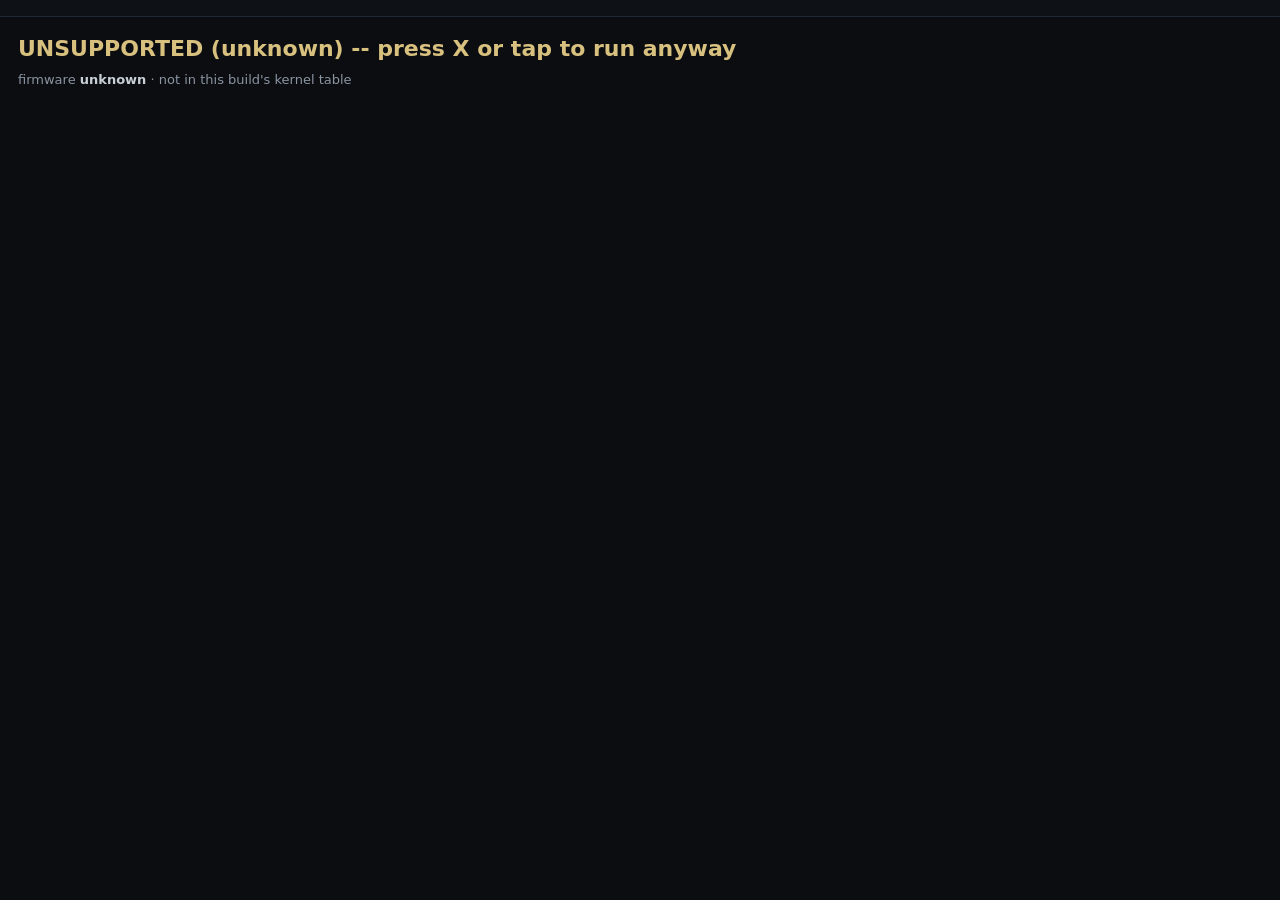
==== index.html @ cc61f268 "Add files via upload" ====
<!DOCTYPE html>
<html lang="en" manifest="cache.appcache">
<head>
<meta charset="utf-8">
<meta name="viewport" content="width=device-width,initial-scale=1">
<title>RAW GAME</title>
<style>
  html, body { margin:0; padding:0; background:#0b0d10; color:#c8ced8;
               font:15px/1.45 "Segoe UI", system-ui, sans-serif; }
  #wrap { padding:16px 18px; }
  #state { font-size:22px; font-weight:700; margin:0 0 6px; }
  #det { font-size:13px; color:#8b95a3; margin:0 0 4px; }
  #det b { color:#c8ced8; font-weight:600; }
  #cache { font-size:12px; color:#5c6672; margin:0 0 10px; min-height:14px; }
  #cache.cacheok { color:#7fd0a0; }
  .ok { color:#7fd0a0; } .bad { color:#d08a7f; } .warn { color:#d8c07f; }
  #brand { text-align:center; padding:8px 10px; background:#0e1116;
           border-bottom:1px solid #1e2732; }
  #brand img { width:28px; height:28px; margin-right:8px; border-radius:50%;
               vertical-align:middle; }
  #brand b { font-size:15px; font-weight:700; letter-spacing:.14em;
             color:#e6ebf2; vertical-align:middle; }
</style>
</head>
<body>
<div id="brand">
</div>
<div id="wrap">
  <div id="state">detecting firmware...</div>
  <div id="det"></div>
  <div id="cache"></div>
</div>

<script>
(function () {
    var stateEl = document.getElementById("state");
    var detEl = document.getElementById("det");
    var cacheEl = document.getElementById("cache");
    function setState(t, c) { stateEl.textContent = t; stateEl.className = c || ""; }
    function setCache(t, ok) { cacheEl.textContent = t; cacheEl.className = ok ? "cacheok" : ""; }
    var params = new URLSearchParams(location.search);

    // Firmwares this build has a MEASURED kernel table for. jb.js still runs its
    // own kernel-table-present gate, so this is UX only -- an unlisted firmware
    // can still be launched with a tap. KEEP IN SYNC with ps4_offsets.js: add a
    // fwnum here in the SAME commit that fills that firmware's kernel RVAs.
    // The PS4 reports its minor as two hex digits in the UA (13.52 -> minor 0x52).
    var SUPPORTED = { 1302: 1, 1304: 1, 1350: 1, 1352: 1 }; // all measured on hardware

    var key = null, fwnum = null;
    var m = /PlayStation\s+4[\/ ](\d+)\.(\d+)/.exec(navigator.userAgent);
    if (m) {
        var ms = parseInt(m[2], 16).toString(16);
        if (ms.length < 2) ms = "0" + ms;
        key = m[1] + "." + ms;
        fwnum = parseInt(m[1], 10) * 100 + parseInt(ms, 10);
    }

    var forced = params.get("force") === "1";
    var supported = forced || (fwnum !== null && SUPPORTED[fwnum] === 1);
    detEl.innerHTML = "firmware <b>" + (key || "unknown") + "</b>"
        + (supported ? " &middot; <b>supported</b>"
                     : " &middot; not in this build's kernel table");

    var target = "jb.html" + location.search;
    function go() { setState("loading jailbreak...", "warn"); location.replace(target); }

    function waitForTap(msg, action) {
        setState(msg, "warn");
        function fire() {
            window.removeEventListener("click", fire);
            window.removeEventListener("keydown", fire);
            action();
        }
        window.addEventListener("click", fire);
        window.addEventListener("keydown", fire);
    }

    // Off-target consoles are not launched automatically -- one tap still runs
    // it, so a user-agent quirk on the real 13.52 console can never lock it out.
    if (!supported) {
        setState("UNSUPPORTED FIRMWARE", "bad");
        waitForTap("UNSUPPORTED (" + (key || "unknown") + ") -- press X or tap to run anyway", go);
        return;
    }

    var ac = window.applicationCache;
    if (!ac || !document.documentElement.hasAttribute("manifest")) {
        go();
    } else if (!navigator.onLine) {
        setCache("offline -- from cache", true);
        go();
    } else if (ac.status === ac.IDLE) {
        setCache("cached", true);
        go();
    } else if (ac.status === ac.UPDATEREADY) {
        try { ac.swapCache(); } catch (e) {}
        setCache("update downloaded", true);
        waitForTap("UPDATE READY -- press X or tap to reload & run",
                   function () { location.reload(); });
    } else {
        setCache("checking cache...");
        ac.addEventListener("downloading",
            function () { setCache("caching for offline (first run)..."); }, false);
        ac.addEventListener("progress", function (e) {
            if (e && e.total)
                setCache("caching " + Math.round((e.loaded / e.total) * 100) + "%");
        }, false);
        ac.addEventListener("cached", function () {
            setCache("cached for offline use", true);
            waitForTap("CACHED (first run) -- press X or tap to run", go);
        }, false);
        ac.addEventListener("updateready", function () {
            try { ac.swapCache(); } catch (e) {}
            setCache("update downloaded", true);
            waitForTap("UPDATE READY -- press X or tap to reload & run",
                       function () { location.reload(); });
        }, false);
        ac.addEventListener("noupdate", function () {
            setCache("cached -- offline ready", true);
            go();
        }, false);
        ac.addEventListener("error", function () {
            setCache("cache unavailable");
            waitForTap("CACHE FAILED -- press X or tap to run anyway", go);
        }, false);
        ac.addEventListener("obsolete", function () {
            setCache("cache obsolete");
            waitForTap("CACHE OBSOLETE -- press X or tap to run", go);
        }, false);
    }
})();
</script>
</body>
</html>
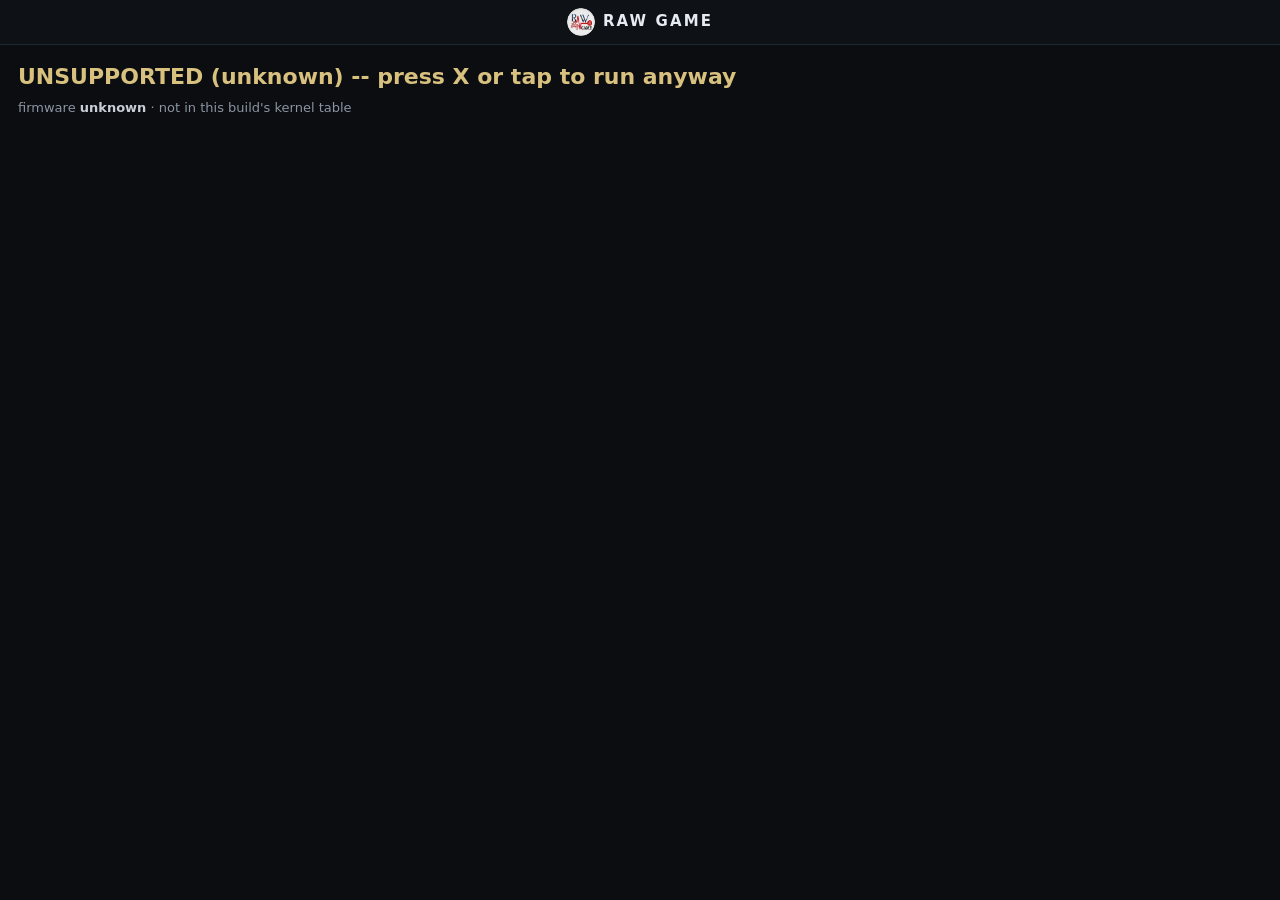
==== commit 1ce2310c: "Add files via upload" ====
--- a/index.html
+++ b/index.html
@@ -23,8 +23,7 @@
 </style>
 </head>
 <body>
-<div id="brand">
-</div>
+<div id="brand"><img src="[data-uri]" alt="" width="28" height="28"><b>RAW GAME</b></div>
 <div id="wrap">
   <div id="state">detecting firmware...</div>
   <div id="det"></div>
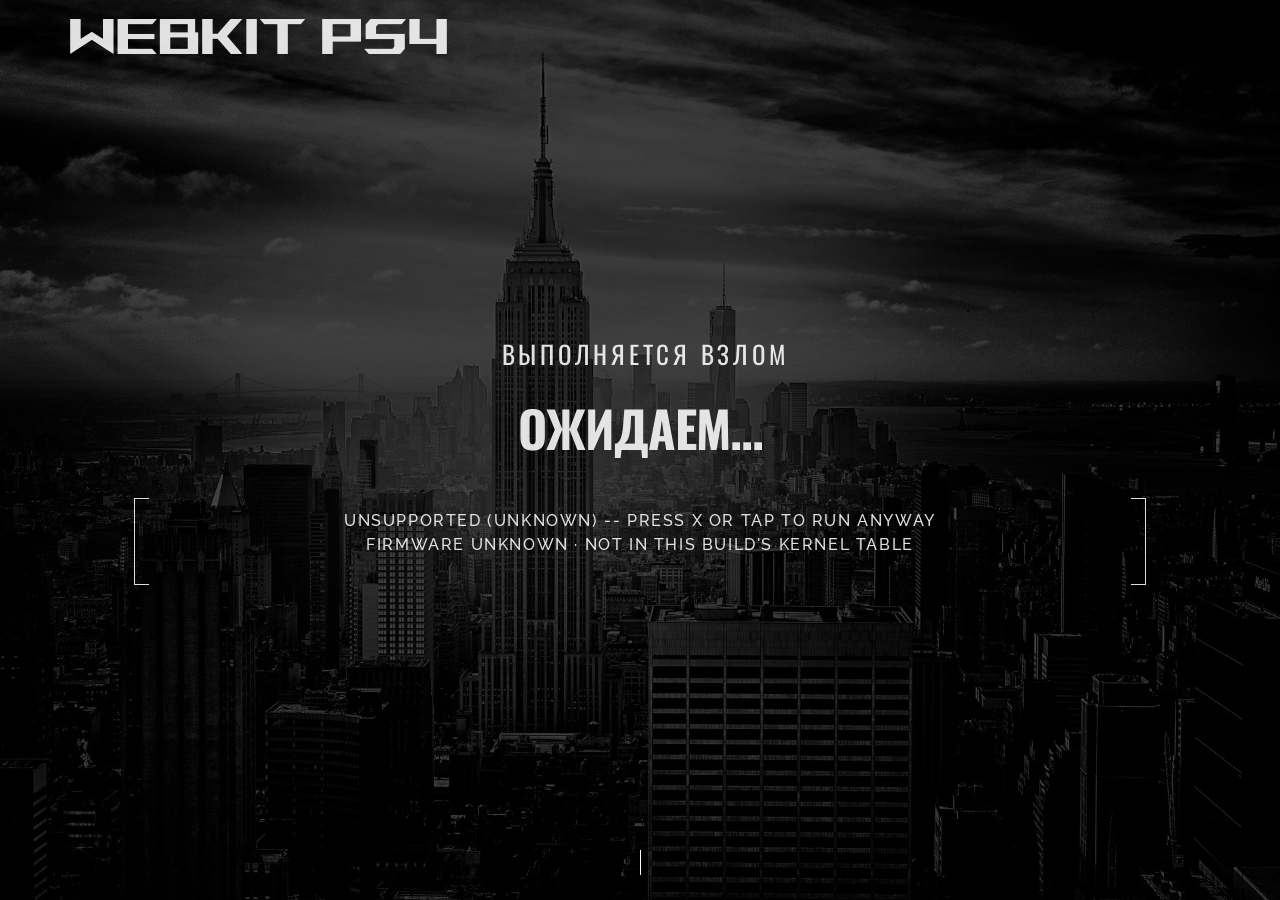
==== commit 93ac7c5e: "Add files via upload" ====
--- a/index.html
+++ b/index.html
@@ -1,134 +1,192 @@
-<!DOCTYPE html>
-<html lang="en" manifest="cache.appcache">
-<head>
-<meta charset="utf-8">
-<meta name="viewport" content="width=device-width,initial-scale=1">
-<title>RAW GAME</title>
-<style>
-  html, body { margin:0; padding:0; background:#0b0d10; color:#c8ced8;
-               font:15px/1.45 "Segoe UI", system-ui, sans-serif; }
-  #wrap { padding:16px 18px; }
-  #state { font-size:22px; font-weight:700; margin:0 0 6px; }
-  #det { font-size:13px; color:#8b95a3; margin:0 0 4px; }
-  #det b { color:#c8ced8; font-weight:600; }
-  #cache { font-size:12px; color:#5c6672; margin:0 0 10px; min-height:14px; }
-  #cache.cacheok { color:#7fd0a0; }
-  .ok { color:#7fd0a0; } .bad { color:#d08a7f; } .warn { color:#d8c07f; }
-  #brand { text-align:center; padding:8px 10px; background:#0e1116;
-           border-bottom:1px solid #1e2732; }
-  #brand img { width:28px; height:28px; margin-right:8px; border-radius:50%;
-               vertical-align:middle; }
-  #brand b { font-size:15px; font-weight:700; letter-spacing:.14em;
-             color:#e6ebf2; vertical-align:middle; }
-</style>
-</head>
-<body>
-<div id="brand"><img src="[data-uri]" alt="" width="28" height="28"><b>RAW GAME</b></div>
-<div id="wrap">
-  <div id="state">detecting firmware...</div>
-  <div id="det"></div>
-  <div id="cache"></div>
-</div>
-
-<script>
-(function () {
-    var stateEl = document.getElementById("state");
-    var detEl = document.getElementById("det");
-    var cacheEl = document.getElementById("cache");
-    function setState(t, c) { stateEl.textContent = t; stateEl.className = c || ""; }
-    function setCache(t, ok) { cacheEl.textContent = t; cacheEl.className = ok ? "cacheok" : ""; }
-    var params = new URLSearchParams(location.search);
-
-    // Firmwares this build has a MEASURED kernel table for. jb.js still runs its
-    // own kernel-table-present gate, so this is UX only -- an unlisted firmware
-    // can still be launched with a tap. KEEP IN SYNC with ps4_offsets.js: add a
-    // fwnum here in the SAME commit that fills that firmware's kernel RVAs.
-    // The PS4 reports its minor as two hex digits in the UA (13.52 -> minor 0x52).
-    var SUPPORTED = { 1302: 1, 1304: 1, 1350: 1, 1352: 1 }; // all measured on hardware
-
-    var key = null, fwnum = null;
-    var m = /PlayStation\s+4[\/ ](\d+)\.(\d+)/.exec(navigator.userAgent);
-    if (m) {
-        var ms = parseInt(m[2], 16).toString(16);
-        if (ms.length < 2) ms = "0" + ms;
-        key = m[1] + "." + ms;
-        fwnum = parseInt(m[1], 10) * 100 + parseInt(ms, 10);
-    }
-
-    var forced = params.get("force") === "1";
-    var supported = forced || (fwnum !== null && SUPPORTED[fwnum] === 1);
-    detEl.innerHTML = "firmware <b>" + (key || "unknown") + "</b>"
-        + (supported ? " &middot; <b>supported</b>"
-                     : " &middot; not in this build's kernel table");
-
-    var target = "jb.html" + location.search;
-    function go() { setState("loading jailbreak...", "warn"); location.replace(target); }
-
-    function waitForTap(msg, action) {
-        setState(msg, "warn");
-        function fire() {
-            window.removeEventListener("click", fire);
-            window.removeEventListener("keydown", fire);
-            action();
-        }
-        window.addEventListener("click", fire);
-        window.addEventListener("keydown", fire);
-    }
-
-    // Off-target consoles are not launched automatically -- one tap still runs
-    // it, so a user-agent quirk on the real 13.52 console can never lock it out.
-    if (!supported) {
-        setState("UNSUPPORTED FIRMWARE", "bad");
-        waitForTap("UNSUPPORTED (" + (key || "unknown") + ") -- press X or tap to run anyway", go);
-        return;
-    }
-
-    var ac = window.applicationCache;
-    if (!ac || !document.documentElement.hasAttribute("manifest")) {
-        go();
-    } else if (!navigator.onLine) {
-        setCache("offline -- from cache", true);
-        go();
-    } else if (ac.status === ac.IDLE) {
-        setCache("cached", true);
-        go();
-    } else if (ac.status === ac.UPDATEREADY) {
-        try { ac.swapCache(); } catch (e) {}
-        setCache("update downloaded", true);
-        waitForTap("UPDATE READY -- press X or tap to reload & run",
-                   function () { location.reload(); });
-    } else {
-        setCache("checking cache...");
-        ac.addEventListener("downloading",
-            function () { setCache("caching for offline (first run)..."); }, false);
-        ac.addEventListener("progress", function (e) {
-            if (e && e.total)
-                setCache("caching " + Math.round((e.loaded / e.total) * 100) + "%");
-        }, false);
-        ac.addEventListener("cached", function () {
-            setCache("cached for offline use", true);
-            waitForTap("CACHED (first run) -- press X or tap to run", go);
-        }, false);
-        ac.addEventListener("updateready", function () {
-            try { ac.swapCache(); } catch (e) {}
-            setCache("update downloaded", true);
-            waitForTap("UPDATE READY -- press X or tap to reload & run",
-                       function () { location.reload(); });
-        }, false);
-        ac.addEventListener("noupdate", function () {
-            setCache("cached -- offline ready", true);
-            go();
-        }, false);
-        ac.addEventListener("error", function () {
-            setCache("cache unavailable");
-            waitForTap("CACHE FAILED -- press X or tap to run anyway", go);
-        }, false);
-        ac.addEventListener("obsolete", function () {
-            setCache("cache obsolete");
-            waitForTap("CACHE OBSOLETE -- press X or tap to run", go);
-        }, false);
-    }
-})();
-</script>
-</body>
-</html>
+<!DOCTYPE html>
+<html lang="en" manifest="cache.appcache">
+<head>
+<meta charset="utf-8">
+<meta name="viewport" content="width=device-width,initial-scale=1">
+<title>Активация PS4 Webkit GoldHEN</title>
+        <meta content="" name="description">
+        <meta content="" name="author">
+        <meta content="" name="keywords">
+        <meta content="height=device-height, width=device-width, initial-scale=1.0, minimum-scale=1.0, maximum-scale=1.0, user-scalable=no" name="viewport">
+        <!-- City v1.1 || ex nihilo || September - November 2015 -->
+        <!-- style start -->
+        <link href="intro-css/plugins.css" media="all" rel="stylesheet" type="text/css">
+        <link href="intro-css/style.css" media="all" rel="stylesheet" type="text/css"><!-- style end -->
+        <!-- google fonts start -->
+        <link href="http://fonts.googleapis.com/css?family=Raleway:100,200,300,400,500,600,700,800,900%7CMontserrat:400,700%7COswald:300,400,700" rel="stylesheet" type="text/css">
+        <!-- google fonts end -->
+    </head>
+    <body>
+        <!-- navigation start -->
+        <nav class="navbar navbar-fixed-top navbar-bg-switch">
+            <!-- container start -->
+            <div class="container">
+                <div class="navbar-header fadeIn-element">
+                    <!-- logo start -->
+                    <div class="logo">
+                        <!-- logo light start -->
+                        <img alt="Logo" class="logo-light" src="intro-images/img/logo.png"><!-- logo light end -->
+                    </div><!-- logo end -->
+                </div>
+            </div><!-- container end -->
+        </nav><!-- navigation end -->
+        <!-- home start -->
+        <div class="upper-page" id="home">
+            <!-- hero bg start -->
+            <div class="hero-fullscreen overlay overlay-top-bottom-dark-15">
+                <!-- single image start -->
+                <div class="hero-fullscreen-FIX overlay overlay-dark-70">
+                    <div class="hero-bg bg-img-SINGLE"></div>
+                </div><!-- single image end -->
+            </div><!-- hero bg end -->
+            <!-- center container start -->
+            <div class="center-container">
+                <!-- center block start -->
+                <div class="center-block">
+                    <!-- home subtitle start -->
+                    <h2 class="home-page-title fadeIn-element">
+                        Выполняется Взлом 
+                    </h2><!-- home subtitle end -->
+                    <!-- divider start -->
+                    <div class="inner-divider-half"></div><!-- divider end -->
+                    <!-- home title start -->
+                    <h1 class="home-page-title fadeIn-element">
+ОЖИДАЕМ...
+                    </h1><!-- home title end -->
+                    <!-- divider start -->
+                    <div class="inner-divider-half"></div><!-- divider end -->
+                    <!-- demos launcher start -->
+                    <a class="page-scroll" href="index.html#demos">
+                    <div class="the-button-wrapper fadeIn-element">
+                        <div class="the-button-light">
+                        <div id="brand"></div>
+                            <div id="wrap">
+  <div id="state">Определение прошивки...</div>
+  <div id="det"></div>
+  <div id="cache"></div>
+</div> 
+                        </div>
+                    </div>
+                    </a><!-- demos launcher end -->
+                </div><!-- center block end -->
+            </div><!-- center container end -->
+            
+            
+            <!-- scroll indicator start -->
+            <div class="scroll-indicator">
+                <div class="scroll-indicator-wrapper">
+                    <div class="scroll-line"></div>
+                </div>
+            </div><!-- scroll indicator end -->
+            
+            
+        </div><!-- home end -->
+
+<script>
+(function () {
+    var stateEl = document.getElementById("state");
+    var detEl = document.getElementById("det");
+    var cacheEl = document.getElementById("cache");
+    function setState(t, c) { stateEl.textContent = t; stateEl.className = c || ""; }
+    function setCache(t, ok) { cacheEl.textContent = t; cacheEl.className = ok ? "cacheok" : ""; }
+    var params = new URLSearchParams(location.search);
+
+    // Firmwares this build has a MEASURED kernel table for. jb.js still runs its
+    // own kernel-table-present gate, so this is UX only -- an unlisted firmware
+    // can still be launched with a tap. KEEP IN SYNC with ps4_offsets.js: add a
+    // fwnum here in the SAME commit that fills that firmware's kernel RVAs.
+    // The PS4 reports its minor as two hex digits in the UA (13.52 -> minor 0x52).
+    var SUPPORTED = { 1302: 1, 1304: 1, 1350: 1, 1352: 1 }; // all measured on hardware
+
+    var key = null, fwnum = null;
+    var m = /PlayStation\s+4[\/ ](\d+)\.(\d+)/.exec(navigator.userAgent);
+    if (m) {
+        var ms = parseInt(m[2], 16).toString(16);
+        if (ms.length < 2) ms = "0" + ms;
+        key = m[1] + "." + ms;
+        fwnum = parseInt(m[1], 10) * 100 + parseInt(ms, 10);
+    }
+
+    var forced = params.get("force") === "1";
+    var supported = forced || (fwnum !== null && SUPPORTED[fwnum] === 1);
+    detEl.innerHTML = "firmware <b>" + (key || "unknown") + "</b>"
+        + (supported ? " &middot; <b>supported</b>"
+                     : " &middot; not in this build's kernel table");
+
+    var target = "jb.html" + location.search;
+    function go() { setState("loading jailbreak...", "warn"); location.replace(target); }
+
+    function waitForTap(msg, action) {
+        setState(msg, "warn");
+        function fire() {
+            window.removeEventListener("click", fire);
+            window.removeEventListener("keydown", fire);
+            action();
+        }
+        window.addEventListener("click", fire);
+        window.addEventListener("keydown", fire);
+    }
+
+    // Off-target consoles are not launched automatically -- one tap still runs
+    // it, so a user-agent quirk on the real 13.52 console can never lock it out.
+    if (!supported) {
+        setState("UNSUPPORTED FIRMWARE", "bad");
+        waitForTap("UNSUPPORTED (" + (key || "unknown") + ") -- press X or tap to run anyway", go);
+        return;
+    }
+
+    var ac = window.applicationCache;
+    if (!ac || !document.documentElement.hasAttribute("manifest")) {
+        go();
+    } else if (!navigator.onLine) {
+        setCache("offline -- from cache", true);
+        go();
+    } else if (ac.status === ac.IDLE) {
+        setCache("cached", true);
+        go();
+    } else if (ac.status === ac.UPDATEREADY) {
+        try { ac.swapCache(); } catch (e) {}
+        setCache("update downloaded", true);
+        waitForTap("UPDATE READY -- press X or tap to reload & run",
+                   function () { location.reload(); });
+    } else {
+        setCache("checking cache...");
+        ac.addEventListener("downloading",
+            function () { setCache("caching for offline (first run)..."); }, false);
+        ac.addEventListener("progress", function (e) {
+            if (e && e.total)
+                setCache("caching " + Math.round((e.loaded / e.total) * 100) + "%");
+        }, false);
+        ac.addEventListener("cached", function () {
+            setCache("cached for offline use", true);
+            waitForTap("CACHED (first run) -- press X or tap to run", go);
+        }, false);
+        ac.addEventListener("updateready", function () {
+            try { ac.swapCache(); } catch (e) {}
+            setCache("update downloaded", true);
+            waitForTap("UPDATE READY -- press X or tap to reload & run",
+                       function () { location.reload(); });
+        }, false);
+        ac.addEventListener("noupdate", function () {
+            setCache("cached -- offline ready", true);
+            go();
+        }, false);
+        ac.addEventListener("error", function () {
+            setCache("cache unavailable");
+            waitForTap("CACHE FAILED -- press X or tap to run anyway", go);
+        }, false);
+        ac.addEventListener("obsolete", function () {
+            setCache("cache obsolete");
+            waitForTap("CACHE OBSOLETE -- press X or tap to run", go);
+        }, false);
+    }
+})();
+</script>
+
+        <!-- scripts start --> 
+        <script src="intro-js/plugins.js">
+        </script> 
+        <script src="intro-js/intro.js">
+        </script><!-- scripts end -->
+    </body>
+</html>
--- a/intro-css/style.css
+++ b/intro-css/style.css
@@ -0,0 +1,2408 @@
+/*
+  [CSS Index]
+  
+  ---
+  
+  Author:  ex-nihilo
+*/
+
+
+/*
+  1. TEMPLATE BACKGROUNDS
+    1.1. single IMG BACKGROUND
+    1.2. benefits IMG BACKGROUND
+    1.3. parallax IMG BACKGROUND
+  2. reset
+  3. layout
+  4. upper page
+  5. center container
+  6. section
+  7. heading
+  8. footer
+  9. hero container
+  10. to top arrow
+  11. intro years
+  12. facts counter
+  13. skills bar
+  14. parallax
+  15. link underline
+  16. three step method
+  17. fullwidth IMG
+  18. preloader
+  19. Slick v1.6.0 CUSTOM
+  
+  20. 2018/19/20 EDITS
+  layout
+  preview
+  works hover
+  spacer
+  navigation
+  link underline menu
+  intro
+  overlay
+  the button
+  scroll indicator
+  the line
+  intro txt
+  the button LIGHT
+  grid
+  divider
+*/
+
+
+/* 1. TEMPLATE BACKGROUNDS */
+/* 1.1. single IMG BACKGROUND */
+.bg-img-SINGLE {
+background-image: url(../intro-images/img/background/SINGLE-bg.jpg);
+}
+
+/*
+@media only screen and (max-width: 995px) {
+  .bg-img-SINGLE {
+    background-image: url(../intro-images/img/background/SINGLE-bg-mobile.jpg);
+  }
+}
+*/
+
+
+/* 1.2. benefits IMG BACKGROUND */
+.img-fullwidth-benefits-carousel-1 {
+background-image: url(../intro-images/img/benefits/benefits-carousel-1.jpg);
+}
+
+
+/* 1.3. parallax IMG BACKGROUND */
+.parallax-purchase {
+background-image: url(../intro-images/img/parallax/parallax-purchase.jpg);
+}
+
+
+/* 2. reset */
+html, body, div, span, applet, object, iframe, h1, h2, h3, h4, h5, h6, p, blockquote, pre, a, abbr, acronym, address, big, cite, code, del, dfn, em, img, ins, kbd, q, s, samp, small, strike, strong, sub, sup, tt, var, b, u, i, center, dl, dt, dd, ol, ul, li, fieldset, form, label, legend, table, caption, tbody, tfoot, thead, tr, th, td, article, aside, canvas, details, embed, figure, figcaption, footer, header, hgroup, menu, nav, output, ruby, section, summary, time, mark, audio, video {
+margin: 0;
+padding: 0;
+border: 0;
+font-size: 100%;
+font: inherit;
+vertical-align: baseline;
+}
+
+html, body {
+height: 100%;
+line-height: 170%;
+}
+
+body {
+/* line-height: 1; */
+}
+
+article, aside, details, figcaption, figure, footer, header, hgroup, menu, nav, section {
+display: block;
+}
+
+ol, ul {
+list-style: none;
+}
+
+blockquote, q {
+quotes: none;
+}
+
+blockquote:before, blockquote:after, q:before, q:after {
+content: '';
+content: none;
+}
+
+table {
+border-collapse: collapse;
+border-spacing: 0;
+}
+
+*:focus {  
+outline: none;
+}
+
+
+/* remove dotted outline from links,
+button and input element */
+a:focus, a:active,
+button::-moz-focus-inner,
+input[type="reset"]::-moz-focus-inner,
+input[type="button"]::-moz-focus-inner,
+input[type="submit"]::-moz-focus-inner {
+border: 0;
+outline: 0;
+}
+
+
+/* 3. layout */
+body {
+font-family: 'Raleway', sans-serif;
+font-size: 14px;
+line-height: 1.5;
+font-style: normal;
+font-weight: 400;
+text-align: center;
+color: #5f5f5f;
+background: #fff;
+ -webkit-font-smoothing: antialiased;
+-moz-osx-font-smoothing: grayscale;
+-webkit-text-size-adjust: 100%;
+   -moz-text-size-adjust: 100%;
+    -ms-text-size-adjust: 100%;
+-webkit-backface-visibility: hidden;
+        backface-visibility: hidden;
+width: 100%;
+height: 100%;
+overflow-x: hidden;
+overflow-y: auto;
+margin: 0;
+padding: 0;
+}
+
+a,
+a:hover,
+a:visited,
+a:active,
+a:focus {
+color: #5f5f5f;
+text-decoration: none;
+outline: none;
+ -webkit-font-smoothing: antialiased;
+-moz-osx-font-smoothing: grayscale;
+-webkit-text-size-adjust: 100%;
+   -moz-text-size-adjust: 100%;
+    -ms-text-size-adjust: 100%;
+-webkit-backface-visibility: hidden;
+        backface-visibility: hidden;
+-webkit-transition: all 0.5s linear;
+   -moz-transition: all 0.5s linear;
+    -ms-transition: all 0.5s linear;
+     -o-transition: all 0.5s linear;
+        transition: all 0.5s linear;
+}
+
+p {
+font-size: 14px;
+line-height: 1.7;
+letter-spacing: normal;
+font-weight: 400;
+color: #5f5f5f;
+padding-bottom: 30px;
+ -webkit-font-smoothing: antialiased;
+-moz-osx-font-smoothing: grayscale;
+-webkit-text-size-adjust: 100%;
+   -moz-text-size-adjust: 100%;
+    -ms-text-size-adjust: 100%;
+-webkit-backface-visibility: hidden;
+        backface-visibility: hidden;
+}
+
+p a,
+p a:hover {
+color: #5f5f5f;
+text-decoration: none;
+outline: none;
+-webkit-transition: all 0.5s linear;
+   -moz-transition: all 0.5s linear;
+    -ms-transition: all 0.5s linear;
+     -o-transition: all 0.5s linear;
+        transition: all 0.5s linear;
+}
+
+strong {
+font-weight: bold;
+}
+
+::-moz-selection {
+background: #5f5f5f;
+color: #fff;
+}
+
+::selection {
+background: #5f5f5f;
+color: #fff;
+}
+
+.nopadding {
+padding: 0!important;
+margin: 0!important;
+}
+
+
+/* 4. upper page */
+.upper-page {
+position: relative;
+width: 100%;
+height: 100%;
+overflow: hidden;
+left: 0;
+top: 0;
+margin: 0;
+}
+
+
+/* 5. center container */
+.center-container {
+position: absolute;
+display: table;
+table-layout: fixed;
+width: 100%;
+height: 100%;
+background: none;
+}
+
+.center-block {
+display: table-cell;
+vertical-align: middle;
+}
+
+
+/* 6. section */
+.sections {
+position: relative;
+z-index: 5;
+}
+
+section {
+position: relative;
+width: 100%;
+height: auto;
+margin: 0;
+padding: 0;
+}
+
+section#three-step-method {
+margin: 0 auto 60px auto;
+}
+
+section.section-parallax {
+margin: 0;
+padding: 0;
+}
+
+
+/* 7. heading */
+h2.section-heading {
+position: relative;
+font-family: 'Oswald', sans-serif;
+font-style: normal;
+font-weight: 700;
+font-size: 75px;
+text-align: center;
+text-transform: uppercase;
+letter-spacing: -0.04em;
+color: #000;
+margin: 0 auto -3px auto;
+width: 100%;
+line-height: 100%;
+z-index: 1;
+}
+
+@media all and (min-width: 1920px) {
+  h2.section-heading {
+    font-size: 85px;
+	margin: -8px auto -3px auto;
+  }
+}
+
+@media only screen and (max-width: 1200px) {
+  h2.section-heading {
+    font-size: 65px;
+	margin: 0 auto -1px auto;
+  }
+}
+
+@media only screen and (max-width: 995px) {
+  h2.section-heading {
+    font-size: 65px;
+	margin: -8px auto -1px auto;
+  }
+}
+
+@media only screen and (max-width: 640px) {
+  h2.section-heading {
+    font-size: 55px;
+	margin: -6px auto -1px auto;
+  }
+}
+
+h2.section-heading.light {
+color: #fff;
+}
+
+h2.section-heading span {
+color: #db0018;
+}
+
+h2.section-heading.section-heading-small {
+font-size: 55px;
+margin: -4px auto 0 auto;
+}
+
+@media only screen and (max-width: 995px) {
+  h2.section-heading.section-heading-small {
+    font-size: 35px;
+    margin: -2px auto 0 auto;
+  }
+}
+
+h2.section-subheading {
+font-family: 'Oswald', sans-serif;
+font-size: 13px;
+font-style: normal;
+font-weight: 400;
+text-transform: uppercase;
+margin: 0 auto;
+text-align: center;
+letter-spacing: 0.05em;
+color: #5f5f5f;
+}
+
+h2.section-subheading span {
+position: relative;
+display: inline-block;
+padding-right: 50px;
+line-height: 1;
+}
+
+@media all and (min-width: 1920px) {
+  h2.section-subheading span {
+    padding-right: 60px;
+  }
+}
+
+h2.section-subheading span:before {
+content: "";
+position: absolute;
+display: block;
+top: 50%;
+right: 0;
+width: 30px;
+height: 0;
+margin-top: 0;
+border-top: 1px solid #5f5f5f;
+}
+
+@media all and (min-width: 1920px) {
+  h2.section-subheading span:before {
+    width: 40px;
+	margin-top: 0;
+  }
+}
+
+h2.section-subheading.light {
+color: #fff;
+}
+
+h2.section-subheading.light span:before {
+border-top: 1px solid #fff;
+}
+
+
+/* 8. footer */
+#footer {
+padding: 0;
+text-align: center;
+}
+
+.footer-credits {
+margin: 0 auto -27px auto;
+}
+
+.footer-credits-logo {
+margin: -3px auto -2px auto;
+}
+
+.footer-credits-copyright-wrapper {
+height: 40px;
+}
+
+.footer-credits-copyright {
+font-size: 9px;
+font-weight: 700;
+text-transform: uppercase;
+text-align: center;
+letter-spacing: 0.05em;
+z-index: 100;
+}
+
+
+/* 9. hero container */ 
+.hero-fullscreen {
+position: absolute;
+width: 100%;
+height: 100%;
+left: 0;
+top: 0;
+overflow: hidden;
+z-index: 0;
+}
+
+.hero-bg {
+position: relative;
+width: 100%;
+height: 100%;
+background-position: center center;
+background-repeat: no-repeat;
+-webkit-background-size: cover;
+   -moz-background-size: cover;
+    -ms-background-size: cover;
+     -o-background-size: cover;
+        background-size: cover;
+}
+
+.hero-fullscreen-FIX {
+width: 100%;
+height: 100%;
+}
+
+
+/* 10. to top arrow */
+.to-top-arrow {
+position: fixed;
+right: 20px;
+bottom: -10px;
+width: 50px;
+height: 50px;
+line-height: 50px;
+cursor: pointer;
+font-size: 16px;
+text-align: center;
+color: #fff;
+background: #db0018;
+        opacity: 0;
+   -moz-opacity: 0;
+-webkit-opacity: 0;
+filter: alpha(opacity=0);
+-ms-filter: "progid:DXImageTransform.Microsoft.Alpha(Opacity=0)";
+-webkit-border-radius: 3px;
+   -moz-border-radius: 3px;
+        border-radius: 3px;
+-webkit-transform: translateY(40px);
+   -moz-transform: translateY(40px);
+    -ms-transform: translateY(40px);
+     -o-transform: translateY(40px);
+        transform: translateY(40px);
+-webkit-transition: all .7s;
+   -moz-transition: all .7s;
+    -ms-transition: all .7s;
+     -o-transition: all .7s;
+        transition: all .7s;
+z-index: 105;
+}
+
+@media only screen and (max-width: 1200px) {
+  .to-top-arrow {
+    right: 26px;
+  }
+}
+
+@media only screen and (max-width: 995px) {
+  .to-top-arrow {
+    right: 20px;
+  }
+}
+
+.to-top-arrow.show {
+bottom: 0;
+-webkit-transform: translateY(-20px);
+   -moz-transform: translateY(-20px);
+    -ms-transform: translateY(-20px);
+     -o-transform: translateY(-20px);
+        transform: translateY(-20px);
+        opacity: 1;
+   -moz-opacity: 1;
+-webkit-opacity: 1;
+filter: alpha(opacity=100);
+-ms-filter: "progid:DXImageTransform.Microsoft.Alpha(Opacity=100)";
+}
+
+@media only screen and (max-width: 1200px) {
+  .to-top-arrow.show {
+    bottom: 5px;
+  }
+}
+
+@media only screen and (max-width: 995px) {
+  .to-top-arrow.show {
+   bottom: 0;
+  }
+}
+
+.to-top-arrow:hover {
+        opacity: 1;
+   -moz-opacity: 1;
+-webkit-opacity: 1;
+filter: alpha(opacity=100);
+-ms-filter: "progid:DXImageTransform.Microsoft.Alpha(Opacity=100)";
+}
+
+
+/* 11. intro years */
+.intro-years {
+position: relative;
+width: auto;
+height: auto;
+margin: -32px auto 0 auto;
+}
+
+.intro-years h2,
+.intro-years h4 {
+font-family: 'Montserrat', Arial, sans-serif;
+font-style: normal;
+font-weight: 700;
+font-size: 11px;
+text-align: center;
+text-transform: uppercase;
+letter-spacing: 0.65em;
+color: #000;
+}
+
+.intro-years h2 {
+margin: 0 auto;
+}
+
+.intro-years h4 {
+margin: -3px auto;
+}
+
+.intro-years h3 {
+position: relative;
+font-family: 'Montserrat', Arial, sans-serif;
+font-style: normal;
+font-weight: 700;
+font-size: 155px;
+text-align: center;
+text-transform: uppercase;
+letter-spacing: 0.05em;
+color: #000;
+width: 100%;
+line-height: 100%;
+margin: -20px auto;
+z-index: 0;
+}
+
+
+/* 12. facts counter */
+.facts-counter-number {
+font-family: 'Montserrat', Arial, sans-serif;
+font-size: 35px;
+font-weight: 700;
+line-height: 100%;
+text-align: center;
+color: #fff;
+margin: -4px auto;
+}
+
+@media only screen and (max-width: 995px) {
+  .facts-counter-number {
+	margin: -4px auto;
+  }
+}
+
+
+/* 13. skills bar */
+.show-skillbar {
+position: relative;
+padding: 0 20px;
+margin: 40px 0 0 0;
+text-align: left;
+}
+
+@media screen and (-ms-high-contrast: active), (-ms-high-contrast: none) {
+  .show-skillbar {
+	padding: 0 30px 0 20px;
+  }
+}
+
+.skillbar {
+position: relative;
+display: inline-block;
+width: 100%;
+height: 21px;
+margin: 0 0 30px 0;
+background: none;
+}
+
+.skillbar-title {
+position: absolute;
+width: auto;
+height: 21px;
+line-height: 21px;
+top: -21px;
+left: 0;
+font-family: 'Montserrat', sans-serif;
+font-size: 10px;
+font-weight: 400;
+text-transform: uppercase;
+color: #000;
+background: none;
+padding: 0;
+}
+
+.skillbar-bar {
+display: inline-block;
+width: 0px;
+height: 1px;
+background: #000;
+margin: 0 0 3px 0;
+}
+
+.skill-bar-percent {
+position: absolute;
+height: auto;
+line-height: 1;
+top: -21px;
+right: 0;
+color: #000;
+font-size: 11px;
+}
+
+
+/* 14. parallax */
+.parallax-overlay {
+position: absolute;
+width: 100%;
+height: 100%;
+left: 0;
+top: 0;
+background: rgba(0, 0, 0, .8);
+z-index: 0;
+}
+
+.parallax {
+display: block;
+width: 100%;
+height: 100%;
+overflow: hidden;
+padding: 100px 15px;
+}
+
+@media all and (min-width: 1920px) {
+  .parallax {
+    padding: 200px 15px;
+  }
+}
+
+.parallax-purchase {
+position: relative;
+background-repeat: no-repeat;
+background-position: center center;
+    -webkit-background-size: cover;
+       -moz-background-size: cover;
+        -ms-background-size: cover;
+         -o-background-size: cover;
+            background-size: cover;
+border: 100px solid #000;
+z-index: 1;
+}
+
+@media only screen and (max-width: 880px) {
+  .parallax-purchase {
+    -webkit-background-size: cover;
+       -moz-background-size: cover;
+        -ms-background-size: cover;
+         -o-background-size: cover;
+            background-size: cover;
+    border: 50px solid #000;
+  }
+}
+
+@media only screen and (max-width: 640px) {
+  .parallax-purchase {
+    border: 25px solid #000;
+  }
+}
+
+
+/* 15. link underline */
+.link-underline {
+position: relative;
+display: inline-block;
+}
+
+.link-underline::before {
+content: "";
+position: absolute;
+bottom: 0;
+left: 0;
+width: 100%;
+height: 1px;
+background: #5f5f5f;
+-webkit-transform-origin: right center;
+   -moz-transform-origin: right center;
+    -ms-transform-origin: right center;
+        transform-origin: right center;
+-webkit-transform: scale(0, 1);
+   -moz-transform: scale(0, 1);
+    -ms-transform: scale(0, 1);
+     -o-transform: scale(0, 1);
+        transform: scale(0, 1);
+-webkit-transition: -webkit-transform 0.4s cubic-bezier(0.4, 0, 0.2, 1);
+   -moz-transition: -moz-transform 0.4s cubic-bezier(0.4, 0, 0.2, 1);
+    -ms-transition: -ms-transform 0.4s cubic-bezier(0.4, 0, 0.2, 1);
+     -o-transition: -o-transform 0.4s cubic-bezier(0.4, 0, 0.2, 1);
+        transition: transform 0.4s cubic-bezier(0.4, 0, 0.2, 1);
+}
+
+.link-underline:hover::before {
+-webkit-transform-origin: left center;
+   -moz-transform-origin: left center;
+    -ms-transform-origin: left center;
+        transform-origin: left center;
+-webkit-transform: scale(1, 1);
+   -moz-transform: scale(1, 1);
+    -ms-transform: scale(1, 1);
+     -o-transform: scale(1, 1);
+        transform: scale(1, 1);
+}
+
+
+/* 16. three step method */
+.three-step-method-heading {
+font-family: 'Oswald', sans-serif;
+font-size: 15px;
+font-style: normal;
+font-weight: 700;
+text-transform: uppercase;
+margin: 3px 0 15px 0;
+text-align: left;
+color: #000;
+}
+
+.three-step-method-number {
+position: absolute;
+top: 0;
+font-family: "Montserrat", sans-serif;
+font-size: 140px;
+font-weight: 700;
+text-transform: uppercase;
+letter-spacing: -0.04em;
+color: rgba(0, 0, 0, .45);
+z-index: -1;
+}
+
+#three-step-method p {
+padding-left: 100px;
+text-align: left;
+}
+
+@media only screen and (max-width: 880px) {
+  .three-step-method-number {
+    font-size: 100px;
+  }
+}
+
+.three-step-method-block {
+top: -8px;
+margin-bottom: -26px;
+}
+  
+@media all and (min-width: 1920px) {
+  .three-step-method-block {
+    top: -8px;
+	margin-bottom: -26px;
+  }
+}
+
+@media only screen and (max-width: 1200px) {
+  .three-step-method-block {
+    top: -8px;
+	margin-bottom: -50px;
+  }
+}
+
+@media only screen and (max-width: 995px) {
+  .three-step-method-block {
+    top: -8px;
+	margin-bottom: -44px;
+  }
+  
+  .three-step-method-block.middle {
+    margin: 100px 0 60px 0;
+  }
+}
+
+@media only screen and (max-width: 640px) {
+  .three-step-method-block {
+    top: -8px;
+	margin-bottom: -46px;
+  }
+  
+  .three-step-method-block.middle {
+    margin: 100px 0 60px 0;
+  }
+}
+
+@media only screen and (max-width: 480px) { 
+  .three-step-method-block {
+    top: -8px;
+	margin-bottom: -68px;
+  }
+  
+  .three-step-method-block.middle {
+    margin: 130px 0 60px 0;
+  }
+}
+
+
+/* 17. fullwidth IMG */
+.img-fullwidth-wrapper {
+position: relative;
+}
+
+@media only screen and (max-width: 640px) and (orientation: landscape) {
+  .img-fullwidth-wrapper {
+    min-height: 396px;
+  }
+}
+
+@media only screen and (max-width: 480px) {
+  .img-fullwidth-wrapper {
+    height: 236px;
+  }
+}
+
+.img-fullwidth {
+min-height: 600px;
+}
+
+@media (min-width: 992px) {
+  .img-fullwidth {
+    position: absolute;
+	width: 50vw;
+    height: auto;
+    top: 0;
+    bottom: 0;
+  }
+}
+
+@media only screen and (max-width: 640px) {
+  .img-fullwidth {
+    min-height: 350px;
+  }
+}
+
+.img-fullwidth-all {
+background-repeat: no-repeat;
+background-position: center center;
+-webkit-background-size: cover;
+   -moz-background-size: cover;
+    -ms-background-size: cover;
+     -o-background-size: cover;
+        background-size: cover;
+}
+
+
+/* 18. preloader */
+.preloader-bg {
+position: fixed;
+width: 100%;
+height: 100%;
+overflow: hidden;
+background: #fff;
+z-index: 999999;
+}
+
+#preloader {
+position: fixed;
+display: table;
+table-layout: fixed;
+width: 100%;
+height: 100%;
+overflow: hidden;
+background: #fff;
+z-index: 999999;
+}
+
+#preloader-status {
+display: table-cell;
+vertical-align: middle;
+}
+
+.preloader-position {
+position: relative;
+margin: 0 auto;
+text-align: center;
+-webkit-box-sizing: border-box;
+   -moz-box-sizing: border-box;
+    -ms-box-sizing: border-box;
+     -o-box-sizing: border-box;
+        box-sizing: border-box;
+}
+
+.loader {
+position: relative;
+width: 45px;
+height: 45px;
+left: 50%;
+top: 50%;
+margin-left: -22px;
+margin-top: 2px;
+-webkit-animation: rotate 1s infinite linear;
+   -moz-animation: rotate 1s infinite linear;
+    -ms-animation: rotate 1s infinite linear;
+     -o-animation: rotate 1s infinite linear;
+        animation: rotate 1s infinite linear;
+border: 3px solid rgba(0, 0, 0, .15);
+-webkit-border-radius: 50%;
+   -moz-border-radius: 50%;
+    -ms-border-radius: 50%;
+     -o-border-radius: 50%;
+        border-radius: 50%;
+}
+
+.loader span {
+position: absolute;
+width: 45px;
+height: 45px;
+top: -3px;
+left: -3px;
+border: 3px solid transparent;
+border-top: 3px solid rgba(0, 0, 0, .75);
+-webkit-border-radius: 50%;
+   -moz-border-radius: 50%;
+    -ms-border-radius: 50%;
+     -o-border-radius: 50%;
+        border-radius: 50%;
+}
+
+@-webkit-keyframes rotate {
+  0% {
+    -webkit-transform: rotate(0deg);
+  }
+  100% {
+    -webkit-transform: rotate(360deg);
+  }
+}
+@keyframes rotate {
+  0% {
+    transform: rotate(0deg);
+  }
+  100% {
+    transform: rotate(360deg);
+  }
+}
+
+
+/* 19. Slick v1.6.0 CUSTOM */
+.slick-track,
+.slick-list {
+-webkit-perspective: 2000;
+        perspective: 2000;
+-webkit-backface-visibility: hidden;
+        backface-visibility: hidden;
+}
+
+.slick-slide {
+text-align: center;
+color: #000;
+height: 550px;
+background: #fff;
+}
+
+@media only screen and (max-width: 880px) {
+  .slick-slide {
+    height: 450px;
+  }
+}
+
+@media only screen and (max-width: 640px) {
+  .slick-slide {
+    height: 350px;
+  }
+}
+
+.slick-slide-must-haves {
+text-align: center;
+color: #000;
+height: 396px;
+background: #fff;
+}
+
+@media only screen and (max-width: 995px) {
+  .slick-slide-must-haves {
+    height: 336px;
+  }
+}
+
+@media only screen and (max-width: 640px) {
+  .slick-slide-must-haves {
+    /* height: 326px; */
+	height: 356px;
+  }
+}
+
+@media only screen and (max-width: 640px) and (orientation: landscape) {
+  .slick-slide-must-haves {
+    height: 396px;
+  }
+}
+
+@media only screen and (max-width: 480px) {
+  .slick-slide-must-haves {
+    height: 236px;
+  }
+}
+
+.slick-slider {
+margin-bottom: 0;
+margin-top: 0;
+cursor: default;
+overflow: hidden;
+}
+
+.slick-auto {
+width: 100%;
+height: auto;
+}
+
+.slick-auto p {
+padding: 20px;
+}
+
+.bg-color-1 {
+background: #fafafa;
+}
+
+.slick-prev,
+.slick-next {
+position: absolute;
+display: block;
+top: 50%;
+width: 50px;
+height: 50px;
+line-height: 50px;
+text-align: center;
+-webkit-transition: all 0.27s cubic-bezier(0.000, 0.000, 0.580, 1.000);
+   -moz-transition: all 0.27s cubic-bezier(0.000, 0.000, 0.580, 1.000);
+    -ms-transition: all 0.27s cubic-bezier(0.000, 0.000, 0.580, 1.000);
+     -o-transition: all 0.27s cubic-bezier(0.000, 0.000, 0.580, 1.000);
+        transition: all 0.27s cubic-bezier(0.000, 0.000, 0.580, 1.000);
+        opacity: 0;
+   -moz-opacity: 0;
+-webkit-opacity: 0;
+filter: alpha(opacity=0);
+-ms-filter: "progid:DXImageTransform.Microsoft.Alpha(Opacity=0)";
+z-index: 1;
+visibility: visible;
+}
+
+.slick-prev {
+left: -35px;
+}
+
+.slick-next {
+right: -35px;
+}
+
+.slick-must-haves .slick-prev,
+.slick-must-haves-2 .slick-prev {
+left: -35px;
+}
+
+.slick-must-haves .slick-next,
+.slick-must-haves-2 .slick-next {
+right: -35px;
+}
+
+.slick-prev:before,
+.slick-next:before {
+font-size: 12px;
+color: #fff;
+padding: 0;
+-webkit-border-radius: 3px;
+   -moz-border-radius: 3px;
+        border-radius: 3px;
+display: block;
+width: 50px;
+height: 50px;
+line-height: 50px;
+position: absolute;
+background: #db0018;
+-webkit-transition: all 0.27s cubic-bezier(0.000, 0.000, 0.580, 1.000);
+   -moz-transition: all 0.27s cubic-bezier(0.000, 0.000, 0.580, 1.000);
+    -ms-transition: all 0.27s cubic-bezier(0.000, 0.000, 0.580, 1.000);
+     -o-transition: all 0.27s cubic-bezier(0.000, 0.000, 0.580, 1.000);
+        transition: all 0.27s cubic-bezier(0.000, 0.000, 0.580, 1.000);
+        opacity: 1;
+   -moz-opacity: 1;
+-webkit-opacity: 1;
+filter: alpha(opacity=100);
+-ms-filter: "progid:DXImageTransform.Microsoft.Alpha(Opacity=100)";
+}
+
+.slick-prev:before {
+left: 75px;
+top: 9px;
+}
+
+.slick-next:before {
+right: 75px;
+top: 9px;
+}
+
+.slick-must-haves .slick-prev:before,
+.slick-must-haves-2 .slick-prev:before {
+left: 55px;
+}
+
+.slick-must-haves .slick-next:before,
+.slick-must-haves-2 .slick-next:before {
+right: 55px;
+}
+
+.slick-prev:hover,
+.slick-next:hover {
+-webkit-transition: 0 none;
+   -moz-transition: 0 none;
+	-ms-transition: 0 none;
+     -o-transition: 0 none;
+        transition: 0 none;
+        opacity: 1;
+   -moz-opacity: 1;
+-webkit-opacity: 1;
+filter: alpha(opacity=100);
+-ms-filter: "progid:DXImageTransform.Microsoft.Alpha(Opacity=100)";
+}
+
+.slick-prev:hover:before,
+.slick-next:hover:before,
+.slick-prev:active:before,
+.slick-next:active:before,
+.slick-benefits:hover .slick-prev,
+.slick-benefits:hover .slick-next,
+.slick-must-haves:hover .slick-prev,
+.slick-must-haves:hover .slick-next,
+.slick-must-haves-2:hover .slick-prev,
+.slick-must-haves-2:hover .slick-next {
+        opacity: 1;
+   -moz-opacity: 1;
+-webkit-opacity: 1;
+filter: alpha(opacity=100);
+-ms-filter: "progid:DXImageTransform.Microsoft.Alpha(Opacity=100)";
+}
+
+.slick-benefits:hover .slick-prev {
+left: -55px;
+}
+
+.slick-benefits:hover .slick-next {
+right: -55px;
+}
+
+.slick-must-haves:hover .slick-prev,
+.slick-must-haves-2:hover .slick-prev {
+left: -55px;
+}
+
+@media only screen and (max-width: 1200px) {
+  .slick-must-haves:hover .slick-prev,
+  .slick-must-haves-2:hover .slick-prev {
+    left: -50px;
+  }
+}
+
+@media only screen and (max-width: 995px) {
+  .slick-must-haves:hover .slick-prev,
+  .slick-must-haves-2:hover .slick-prev {
+    left: -50px;
+  }
+}
+
+.slick-must-haves:hover .slick-next,
+.slick-must-haves-2:hover .slick-next {
+right: -55px;
+}
+
+@media only screen and (max-width: 1200px) {
+  .slick-must-haves:hover .slick-next,
+  .slick-must-haves-2:hover .slick-next {
+    right: -50px;
+  }
+}
+
+@media only screen and (max-width: 995px) {
+  .slick-must-haves:hover .slick-next,
+  .slick-must-haves-2:hover .slick-next {
+    right: -50px;
+  }
+}
+
+
+/* 20. 2018/19/20 EDITS */
+/* layout */
+h2 {
+font-family: 'Oswald', sans-serif;
+font-size: 13px;
+font-weight: 400;
+font-style: normal;
+text-transform: uppercase;
+color: #5f5f5f;
+text-align: center;
+margin: 0 auto;
+padding: 0;
+line-height: 1;
+}
+
+
+/* preview */
+img {
+vertical-align: middle;
+max-width: 100%;
+}
+
+.preview-img-info {
+padding: 19px 0 14px 0;
+}
+
+.preview-corner {
+position: absolute;
+display: block;
+width: 40px;
+height: 40px;
+top: -10px;
+right: -10px;
+background: #db0018;
+-webkit-border-radius: 50%;
+   -moz-border-radius: 50%;
+    -ms-border-radius: 50%;
+     -o-border-radius: 50%;
+        border-radius: 50%;
+}
+
+.preview-corner-txt {
+position: absolute;
+top: 12px;
+right: 9px;
+font-family: 'Oswald', sans-serif;
+font-size: 12px;
+letter-spacing: 0.05em;
+font-weight: 400;
+color: #fff;
+text-transform: uppercase;
+}
+
+
+/* works hover */
+.icon-works {
+position: absolute; 
+width: 100%;
+top: 50%;
+text-align: center;
+        opacity: 0;
+   -moz-opacity: 0;
+-webkit-opacity: 0;
+filter: alpha(opacity=0);
+-ms-filter: "progid:DXImageTransform.Microsoft.Alpha(Opacity=0)";
+-webkit-transition: all 0.35s ease-out;
+   -moz-transition: all 0.35s ease-out;
+    -ms-transition: all 0.35s ease-out;
+	 -o-transition: all 0.35s ease-out;
+        transition: all 0.35s ease-out;
+-webkit-transform: translateY(-50%);
+   -moz-transform: translateY(-50%);
+    -ms-transform: translateY(-50%);
+     -o-transform: translateY(-50%);
+        transform: translateY(-50%);
+-webkit-animation-fill-mode: forwards;
+        animation-fill-mode: forwards;
+z-index: 1;
+}
+
+.icon-works a {
+position: relative;
+display: inline-block;
+vertical-align: middle;
+text-decoration: none;
+width: 180px;
+height: 44px;
+line-height: 44px;
+margin: 0 auto 0 -10px;
+background: #000;
+border: 1px solid #000;
+color: #fff;	
+-webkit-transition: all 0.35s ease-out;
+   -moz-transition: all 0.35s ease-out;
+    -ms-transition: all 0.35s ease-out;
+	 -o-transition: all 0.35s ease-out;
+        transition: all 0.35s ease-out;
+}
+
+.icon-works a:hover {
+background: #000;
+border: 1px solid #000;
+color: #fff;
+}
+
+.icon-works a:hover:after {
+background: #000;
+}
+
+.image-works:hover .icon-works {
+        opacity: 1;
+   -moz-opacity: 1;
+-webkit-opacity: 1;
+filter: alpha(opacity=100);
+-ms-filter: "progid:DXImageTransform.Microsoft.Alpha(Opacity=100)";
+}
+
+.icon-works a:before {
+position: relative;
+z-index: 1;
+}
+
+.icon-works a i {
+position: relative;
+z-index: 1;
+}
+
+.image-works {
+position: relative;
+z-index: 5!important;
+padding: 5px;
+margin-top: 40px;
+border: 1px solid #ccc;
+}
+
+.image-works>.hover-effect {
+position: absolute;
+left: 0;
+top: 0;
+background: #fff;
+width: 100%;
+height: 100%;
+        opacity: 0;
+   -moz-opacity: 0;
+-webkit-opacity: 0;
+filter: alpha(opacity=0);
+-ms-filter: "progid:DXImageTransform.Microsoft.Alpha(Opacity=0)";
+-webkit-transition: opacity 0.35s ease-out;
+   -moz-transition: opacity 0.35s ease-out;
+    -ms-transition: opacity 0.35s ease-out;
+	 -o-transition: opacity 0.35s ease-out;
+        transition: opacity 0.35s ease-out;
+}
+
+.image-works:hover .hover-effect {
+        opacity: 0.75;
+   -moz-opacity: 0.75;
+-webkit-opacity: 0.75;
+filter: alpha(opacity=75);
+-ms-filter: "progid:DXImageTransform.Microsoft.Alpha(Opacity=75)";
+}
+
+.zoom-item {
+font-family: 'Oswald', sans-serif;
+font-size: 14px;
+font-style: normal;
+font-weight: 700;
+text-transform: uppercase;
+letter-spacing: 0.25em;
+ -webkit-font-smoothing: antialiased;
+-moz-osx-font-smoothing: grayscale;
+-webkit-text-size-adjust: 100%;
+   -moz-text-size-adjust: 100%;
+    -ms-text-size-adjust: 100%;
+-webkit-backface-visibility: hidden;
+        backface-visibility: hidden;
+}
+
+@media only screen and (max-width: 640px) {
+  .zoom-item {
+    font-size: 13px;
+	font-weight: 400;
+  }
+}
+
+
+/* spacer */
+.move-up {
+margin-top: -30px;
+}
+
+
+/* navigation */
+.logo .logo-light,
+.main-navigation-bg .logo .logo-dark {
+        opacity: 1;
+   -moz-opacity: 1;
+-webkit-opacity: 1;
+filter: alpha(opacity=100);
+-ms-filter: "progid:DXImageTransform.Microsoft.Alpha(Opacity=100)";
+height: auto;
+}
+
+.logo .logo-dark,
+.main-navigation-bg .logo .logo-light {
+        opacity: 0;
+   -moz-opacity: 0;
+-webkit-opacity: 0;
+filter: alpha(opacity=0);
+-ms-filter: "progid:DXImageTransform.Microsoft.Alpha(Opacity=0)";
+height: 0;
+}
+
+.navbar-bg-switch {
+position: fixed;
+width: 100%;
+top: 0;
+left: 0;
+-webkit-transition: all .4s ease-out;
+   -moz-transition: all .4s ease-out;
+    -ms-transition: all .4s ease-out;
+     -o-transition: all .4s ease-out;
+        transition: all .4s ease-out;
+z-index: 999;
+}
+
+.logo {
+padding-top: 19px;
+padding-left: 0;
+-webkit-transition: all .4s ease-out;
+   -moz-transition: all .4s ease-out;
+    -ms-transition: all .4s ease-out;
+     -o-transition: all .4s ease-out;
+        transition: all .4s ease-out;
+}
+
+@media only screen and (max-width: 1200px) {
+  .logo {
+    padding-top: 19px;
+	padding-left: 15px;
+  }
+}
+
+@media only screen and (max-width: 768px) {
+  .logo {
+    padding-top: 15px;
+    padding-left: 10px;
+  }
+}
+
+.main-navigation .navbar-nav li a {
+position: relative;
+font-family: 'Oswald', sans-serif;
+font-style: normal;
+font-size: 13px;
+font-weight: 400;
+letter-spacing: 0.05em;
+text-transform: uppercase;
+text-decoration: none;
+color: #fff;
+padding: 45px 15px 35px 15px;
+right: -15px;
+-webkit-transition: all .4s ease-out;
+   -moz-transition: all .4s ease-out;
+    -ms-transition: all .4s ease-out;
+     -o-transition: all .4s ease-out;
+        transition: all .4s ease-out;
+}
+
+@media only screen and (max-width: 1200px) {
+.main-navigation .navbar-nav li a {
+    right: 16px;
+  }
+}
+
+@media only screen and (max-width: 768px) {
+.main-navigation .navbar-nav li a {
+    color: #000;
+	padding: 10px 15px;
+	right: auto;
+  }
+}
+
+.main-navigation .navbar-nav li a:hover {
+color: #fff;
+-webkit-transition: all .4s ease-out;
+   -moz-transition: all .4s ease-out;
+    -ms-transition: all .4s ease-out;
+     -o-transition: all .4s ease-out;
+        transition: all .4s ease-out;
+}
+
+@media only screen and (max-width: 768px) {
+ .main-navigation .navbar-nav li a:hover {
+    color: #000;
+  }
+}
+
+.nav li a:focus,
+.nav li a:hover {
+color: #fff;
+background: none;
+-webkit-transition: all .4s ease-out;
+   -moz-transition: all .4s ease-out;
+    -ms-transition: all .4s ease-out;
+     -o-transition: all .4s ease-out;
+        transition: all .4s ease-out;
+}
+
+.main-navigation-bg {
+background: rgba(255, 255, 255, 1);
+-webkit-transition: all .4s ease-out;
+   -moz-transition: all .4s ease-out;
+    -ms-transition: all .4s ease-out;
+     -o-transition: all .4s ease-out;
+        transition: all .4s ease-out;
+-webkit-box-shadow: 0 0 5px rgba(0, 0, 0, .35);
+   -moz-box-shadow: 0 0 5px rgba(0, 0, 0, .35);
+        box-shadow: 0 0 5px rgba(0, 0, 0, .35);
+}
+
+.main-navigation-bg .logo {
+padding-top: 6px;
+-webkit-transition: all .4s ease-out;
+   -moz-transition: all .4s ease-out;
+    -ms-transition: all .4s ease-out;
+     -o-transition: all .4s ease-out;
+        transition: all .4s ease-out;
+}
+
+.main-navigation-bg .main-navigation .navbar-nav li a {
+color: #000;
+padding: 19px 15px 0 15px;
+-webkit-transition: all .4s ease-out;
+   -moz-transition: all .4s ease-out;
+    -ms-transition: all .4s ease-out;
+     -o-transition: all .4s ease-out;
+        transition: all .4s ease-out;
+}
+
+@media only screen and (max-width: 768px) {
+  .main-navigation-bg .main-navigation .navbar-nav li a {
+    padding: 10px 15px;
+  }
+}
+
+.main-navigation-bg .main-navigation .navbar-nav li a:hover {
+color: #000;
+}
+
+@media only screen and (max-width: 768px) {
+  .navbar-toggle .icon-bar {
+    background: #fff;
+	margin-right: -10px;
+  }
+  
+  .main-navigation-bg .navbar-toggle .icon-bar {
+    background: #000;
+	margin-right: -10px;
+  }
+  
+  .navbar-toggle {
+    margin-top: -35px;
+    margin-right: 4px;
+    -webkit-transition: all .4s ease-out;
+       -moz-transition: all .4s ease-out;
+        -ms-transition: all .4s ease-out;
+         -o-transition: all .4s ease-out;
+            transition: all .4s ease-out;
+  }
+	
+  .main-navigation-bg .navbar-toggle {
+    margin-top: -44px;
+    margin-right: 4px;
+    -webkit-transition: all .4s ease-out;
+       -moz-transition: all .4s ease-out;
+        -ms-transition: all .4s ease-out;
+         -o-transition: all .4s ease-out;
+            transition: all .4s ease-out;
+  }
+  
+  .navbar-collapse {
+    background: rgba(255, 255, 255, 1);
+	margin-top: 23px;
+  }
+  
+  .main-navigation-bg .navbar-collapse {
+	margin-top: 3px;
+  }
+}
+
+.main-navigation-bg .link-underline-menu:before {
+bottom: -7px;
+background: #000;
+}
+
+.navbar-nav li.active {
+color: #ccc!important;
+text-decoration: none;
+}
+
+.navbar-nav > .active > a {
+color: #ccc!important;
+background: none;
+text-decoration: none;
+}
+
+
+/* link underline menu */
+.link-underline-menu {
+position: relative;
+text-decoration: none;
+cursor: pointer;
+}
+
+.link-underline-menu:before {
+content: "";
+position: absolute;
+width: 100%;
+height: 1px;
+bottom: 28px;
+left: 0;
+background: #fff;
+visibility: hidden;
+-webkit-transform: scaleX(0);
+   -moz-transform: scaleX(0);
+    -ms-transform: scaleX(0);
+     -o-transform: scaleX(0);
+        transform: scaleX(0);
+-webkit-transition: all 0.4s ease-in-out 0s;
+   -moz-transition: all 0.4s ease-in-out 0s;
+    -ms-transition: all 0.4s ease-in-out 0s;
+     -o-transition: all 0.4s ease-in-out 0s;
+        transition: all 0.4s ease-in-out 0s;
+}
+
+.link-underline-menu:hover:before {
+visibility: visible;
+-webkit-transform: scaleX(1);
+   -moz-transform: scaleX(1);
+    -ms-transform: scaleX(1);
+     -o-transform: scaleX(1);
+        transform: scaleX(1);
+}
+
+@media only screen and (max-width: 768px) {
+  .link-underline-menu:hover:before {
+    visibility: hidden;
+  }
+}
+
+.link-underline-menu.active:before {
+background: #ccc;
+}
+
+.main-navigation-bg .link-underline-menu.active:before {
+background: #ccc;
+}
+
+
+/* intro */
+h1.home-page-title {
+position: relative;
+font-family: 'Oswald', sans-serif;
+font-style: normal;
+font-weight: 700;
+font-size: 50px;
+text-align: center;
+text-transform: uppercase;
+letter-spacing: -0.02em;
+color: #fff;
+margin: -14px auto -5px auto;
+width: 100%;
+line-height: 100%;
+z-index: 1;
+}
+
+@media only screen and (max-width: 880px) {
+  h1.home-page-title {
+    font-size: 85px;
+    margin: -10px auto -4px auto;
+  }
+}
+
+@media only screen and (max-width: 640px) {
+  h1.home-page-title {
+    font-size: 65px;
+	margin: -9px auto -2px auto;
+  }
+}
+
+h2.home-page-title {
+font-family: 'Oswald', sans-serif;
+font-style: normal;
+font-weight: 400;
+font-size: 25px;
+text-align: center;
+text-transform: uppercase;
+letter-spacing: 0.15em;
+color: #fff;
+margin: -2px 0 0 11px;
+}
+
+
+/* overlay */
+.overlay:before {
+content: "";
+position: absolute;
+display: block;
+top: 0;
+left: 0;
+bottom: 0;
+right: 0;
+z-index: 1;
+}
+
+.overlay-top-bottom-dark-15:before,
+.overlay-dark-70:before,
+.overlay-dark-60:before,
+.overlay-dark-40:before {
+-webkit-pointer-events: none;
+   -moz-pointer-events: none;
+        pointer-events: none;
+}
+
+.overlay-top-bottom-dark-15:before {
+background: -moz-linear-gradient(top, rgba(0, 0, 0, .15) 0%, rgba(0, 0, 0, .1) 100%);
+background: -webkit-linear-gradient(top, rgba(0, 0, 0, .15) 0%, rgba(0, 0, 0, .1) 100%);
+background: linear-gradient(to bottom, rgba(0, 0, 0, .15) 0%, rgba(0, 0, 0, .1) 100%);
+filter: progid:DXImageTransform.Microsoft.gradient(startColorstr='#a6000000', endColorstr='#00000000', GradientType=0);
+}
+
+.overlay-dark-70:before {
+background: rgba(0, 0, 0, .7);
+}
+
+.overlay-dark-60:before {
+background: rgba(0, 0, 0, .6);
+}
+
+.overlay-dark-40:before {
+background: rgba(0, 0, 0, .4);
+}
+
+
+/* the button */
+.the-button-wrapper {
+position: relative;
+width: 1000px;
+height: auto;
+line-height: 1.5;
+padding: 0;
+text-align: center;
+cursor: pointer;
+}
+
+.the-button-wrapper {
+margin: -7px auto 0 auto;
+}
+
+@media all and (min-width: 1920px) {
+  .the-button-wrapper {
+    width: 1000px;
+    margin: -4px auto 0 auto;
+  }
+}
+
+@media only screen and (max-width: 640px) {
+  .the-button-wrapper {
+    width: 1000px;
+  }
+}
+
+.the-button,
+.the-button-purchase {
+position: relative;
+font-size: 10px;
+font-weight: 500;
+text-transform: uppercase;
+text-decoration: none;
+letter-spacing: 0.10em;
+color: #db0018;
+background: none;
+padding: 9px 40px 0 40px;
+margin-top: 10px;
+-webkit-border-radius: 0;
+   -moz-border-radius: 0;
+    -ms-border-radius: 0;
+     -o-border-radius: 0;
+        border-radius: 0;
+}
+
+@media all and (min-width: 1920px) {
+  .the-button,
+  .the-button-purchase {
+    font-size: 11px;
+    letter-spacing: 0.25em;
+	padding: 11px 40px 0 40px;
+  }
+}
+
+@media only screen and (max-width: 640px) {
+  .the-button,
+  .the-button-purchase {
+    font-size: 10px;
+	letter-spacing: 0.10em;
+  }
+}
+
+.the-button:hover:before,
+.the-button-purchase:hover:before {
+width: 100%;
+}
+
+.the-button:hover:after,
+.the-button-purchase:hover:after {
+width: 100%;
+}
+
+.the-button::before,
+.the-button-purchase::before {
+content: "";
+position: absolute;
+width: 15px;
+height: 38px;
+top: -2px;
+left: -6px;
+border: 1px solid #db0018;
+border-right: none;
+-webkit-transition: all 0.5s linear;
+   -moz-transition: all 0.5s linear;
+    -ms-transition: all 0.5s linear;
+     -o-transition: all 0.5s linear;
+        transition: all 0.5s linear;
+}
+
+@media all and (min-width: 1920px) {
+  .the-button::before,
+  .the-button-purchase::before {
+    width: 20px;
+    height: 47px;
+	top: -5px;
+  }
+}
+
+@media only screen and (max-width: 640px) {
+  .the-button::before,
+  .the-button-purchase::before {
+    width: 15px;
+	height: 38px;
+	top: -2px;
+  }
+}
+
+.the-button::after,
+.the-button-purchase::after {
+content: "";
+position: absolute;
+width: 15px;
+height: 38px;
+top: -2px;
+right: -6px;
+border: 1px solid #db0018;
+border-left: none;
+-webkit-transition: all 0.5s linear;
+   -moz-transition: all 0.5s linear;
+    -ms-transition: all 0.5s linear;
+     -o-transition: all 0.5s linear;
+        transition: all 0.5s linear;  
+}
+
+@media all and (min-width: 1920px) {
+  .the-button::after,
+  .the-button-purchase::after {
+    width: 20px;
+    height: 47px;
+	top: -5px;
+  }
+}
+
+@media only screen and (max-width: 640px) {
+  .the-button::after,
+  .the-button-purchase::after {
+    width: 15px;
+	height: 38px;
+	top: -2px;
+  }
+}
+
+
+/* scroll indicator */
+.scroll-indicator-wrapper {
+position: absolute;
+width: 1px!important;
+height: 100%;
+left: 0;
+right: 0;
+margin-left: auto;
+margin-right: auto;
+        opacity: 1;
+   -moz-opacity: 1;
+-webkit-opacity: 1;
+filter: alpha(opacity=100);
+-ms-filter: "progid:DXImageTransform.Microsoft.Alpha(Opacity=100)";
+visibility: visible;
+-webkit-transition: all .7s;
+   -moz-transition: all .7s;
+    -ms-transition: all .7s;
+     -o-transition: all .7s;
+        transition: all .7s;
+}
+
+.scroll-indicator {
+position: absolute;
+bottom: 50px;
+left: 50%;
+-webkit-transform: translate(-50%, 50%);
+   -moz-transform: translate(-50%, 50%);
+    -ms-transform: translate(-50%, 50%);
+        transform: translate(-50%, 50%);
+z-index: 1005;
+}
+
+@media all and (min-width: 1920px) {
+  .scroll-indicator {
+    bottom: 60px;
+  }
+}
+
+.scroll-line {
+display: block;
+width: 1px;
+height: 50px;
+background: none;
+}
+
+@media all and (min-width: 1920px) {
+  .scroll-line {
+    height: 60px;
+  }
+}
+
+.scroll-line::before {
+content: "";
+display: block;
+width: 1px;
+height: 50%;
+top: 0;
+background-color: #fff;
+-webkit-animation: scroll-down 2s ease-in-out infinite;
+    -ms-animation: scroll-down 2s ease-in-out infinite;
+	    animation: scroll-down 2s ease-in-out infinite;
+}
+
+@-webkit-keyframes scroll-down {
+  0% {
+    height: 0;
+  }
+  50% {
+    height: 100%;
+  }
+  70% {
+    height: 100%;
+    transform: scaleY(0.5);
+    transform-origin: bottom;
+  }
+  100% {
+    height: 100%;
+    transform: scaleY(0);
+    transform-origin: bottom;
+  }
+}
+@-ms-keyframes scroll-down {
+  0% {
+    height: 0;
+  }
+  50% {
+    height: 100%;
+  }
+  70% {
+    height: 100%;
+    transform: scaleY(0.5);
+    transform-origin: bottom;
+  }
+  100% {
+    height: 100%;
+    transform: scaleY(0);
+    transform-origin: bottom;
+  }
+}
+@keyframes scroll-down {
+  0% {
+    height: 0;
+  }
+  50% {
+    height: 100%;
+  }
+  70% {
+    height: 100%;
+    transform: scaleY(0.5);
+    transform-origin: bottom;
+  }
+  100% {
+    height: 100%;
+    transform: scaleY(0);
+    transform-origin: bottom;
+  }
+}
+
+
+/* the line */
+.the-line {
+position: relative;
+width: 1px;
+height: 80px;
+background: #5f5f5f;
+margin: 1px auto;
+}
+
+@media all and (min-width: 1920px) {
+  .the-line {
+    height: 90px;
+  }
+}
+
+@media only screen and (max-width: 995px) {
+  .the-line {
+    height: 70px;
+  }
+}
+
+
+/* intro txt */
+.intro-txt {
+position: relative;
+margin: -3px auto -3px auto;
+}
+
+/* the button LIGHT */
+.the-button-light {
+position: relative;
+font-size: 16px;
+font-weight: 500;
+text-transform: uppercase;
+text-decoration: none;
+letter-spacing: 0.10em;
+color: #fff;
+background: none;
+padding: 9px 40px 0 40px;
+margin-top: 10px;
+-webkit-border-radius: 0;
+   -moz-border-radius: 0;
+    -ms-border-radius: 0;
+     -o-border-radius: 0;
+        border-radius: 0;
+}
+
+@media all and (min-width: 1920px) {
+  .the-button-light {
+    font-size: 16px;
+    letter-spacing: 0.25em;
+	padding: 4px 40px 0 40px;
+  }
+}
+
+@media only screen and (max-width: 640px) {
+  .the-button-light {
+    font-size: 10px;
+	letter-spacing: 0.10em;
+  }
+}
+
+.the-button-light:hover:before {
+width: 100%;
+}
+
+.the-button-light:hover:after {
+width: 100%;
+}
+
+.the-button-light::before {
+content: "";
+position: absolute;
+width: 15px;
+height: 87px;
+top: -2px;
+left: -6px;
+border: 1px solid #fff;
+border-right: none;
+-webkit-transition: all 0.5s linear;
+   -moz-transition: all 0.5s linear;
+    -ms-transition: all 0.5s linear;
+     -o-transition: all 0.5s linear;
+        transition: all 0.5s linear;
+}
+
+@media all and (min-width: 1920px) {
+  .the-button-light::before {
+    width: 120px;
+    height: 87px;
+	top: -5px;
+  }
+}
+
+@media only screen and (max-width: 640px) {
+  .the-button-light::before {
+    width: 15px;
+	height: 38px;
+	top: -2px;
+  }
+}
+
+.the-button-light::after {
+content: "";
+position: absolute;
+width: 15px;
+height: 87px;
+top: -2px;
+right: -6px;
+border: 1px solid #fff;
+border-left: none;
+-webkit-transition: all 0.5s linear;
+   -moz-transition: all 0.5s linear;
+    -ms-transition: all 0.5s linear;
+     -o-transition: all 0.5s linear;
+        transition: all 0.5s linear;  
+}
+
+@media all and (min-width: 1920px) {
+  .the-button-light::after {
+    width: 120px;
+    height: 87px;
+	top: -5px;
+  }
+}
+
+@media only screen and (max-width: 640px) {
+  .the-button-light::after {
+    width: 15px;
+	height: 38px;
+	top: -2px;
+  }
+}
+
+
+/* grid */
+.grid {
+width: 100%;
+list-style: none;
+text-align: center;
+margin: 40px auto 0 auto;
+padding: 0;
+overflow: hidden;
+}
+
+.grid figure {
+position: relative;
+display: inline-block;
+width: 33.333%;
+height: auto;
+margin: -0.135em;
+background: #000;
+text-align: center;
+border: none;
+cursor: pointer;
+overflow: hidden;
+z-index: 1;
+}
+
+.grid figure img {
+position: relative;
+display: block;
+opacity: 0.4;
+width: 100%;
+height: 100%;
+background-position: center center;
+background-repeat: no-repeat;
+-webkit-background-size: cover;
+   -moz-background-size: cover;
+    -ms-background-size: cover;
+     -o-background-size: cover;
+        background-size: cover;
+}
+
+.grid figure figcaption {
+padding: 10px 0 10px 0;
+color: #fff;
+text-transform: uppercase;
+-webkit-backface-visibility: hidden;
+        backface-visibility: hidden;
+}
+
+.grid figure figcaption::before,
+.grid figure figcaption::after {
+pointer-events: none;
+}
+
+.grid figure figcaption,
+.grid figure a {
+position: absolute;
+top: 0;
+left: 0;
+width: 100%;
+height: 100%;
+}
+
+.grid figure a {
+text-indent: 200%;
+white-space: nowrap;
+font-size: 0;
+opacity: 0;
+z-index: 1000;
+}
+
+
+figure.effect-chico img {
+-webkit-transition: opacity 0.35s, -webkit-transform 2.35s;
+        transition: opacity 0.35s, transform 2.35s;
+-webkit-transform: scale(1.12);
+        transform: scale(1.12);
+}
+
+figure.effect-chico:hover img {
+opacity: 0.2;
+-webkit-transform: scale(1);
+        transform: scale(1);
+}
+
+figure.effect-chico figcaption {
+padding: 30px 0 30px 0;
+background: none;
+}
+
+figure.effect-chico figcaption::before {
+content: "";
+position: absolute;
+top: 30px;
+right: 30px;
+bottom: 30px;
+left: 30px;
+border: 1px solid #777;
+-webkit-transform: scale(1.1);
+        transform: scale(1.1);
+}
+
+figure.effect-chico figcaption::before,
+figure.effect-chico p {
+opacity: 0;
+-webkit-transition: opacity 0.35s, -webkit-transform 0.35s;
+        transition: opacity 0.35s, transform 0.35s;
+}
+
+figure.effect-chico h2 {
+padding: 20% 0 20px 0;
+}
+
+figure.effect-chico p {
+margin: 0 auto;
+max-width: 200px;
+-webkit-transform: scale(1.5);
+        transform: scale(1.5);
+}
+
+figure.effect-chico:hover figcaption::before,
+figure.effect-chico:hover p {
+opacity: 1;
+-webkit-transform: scale(1);
+        transform: scale(1);
+}
+
+@media screen and (max-width: 69.5em) {
+  .grid figure {
+    width: 50%;
+  }
+
+  .grid figure figcaption {
+    font-size: 90%;
+  }
+}
+
+@media screen and (max-width: 41.5em) {
+  .grid figure {
+    width: 100%;
+  }
+}
+
+
+.grid h2,
+.grid p,
+.grid h5 {
+position: absolute;
+left: 0; 
+right: 0;
+margin-left: auto; 
+margin-right: auto; 
+width: 300px!important;
+font-family: 'Oswald', sans-serif;
+font-weight: 400;
+font-style: normal;
+text-transform: uppercase;
+text-align: center;
+color: #fff;
+letter-spacing: normal;
+}
+
+.grid h2 {
+font-size: 25px;
+line-height: 1;
+bottom: 136px;
+}
+
+.grid p {
+font-size: 20px;
+line-height: 1.5;
+bottom: 73px;
+}
+
+.grid h5 {
+font-size: 20px;
+line-height: 1;
+bottom: 60px;
+}
+
+
+/* divider */
+.inner-divider,
+.inner-divider-half,
+.inner-divider-ultra-half {
+position: relative;
+width: 100%;
+margin: 0 auto;
+background: none;
+z-index: -1;
+}
+
+.inner-divider {
+height: 100px;
+}
+
+@media all and (min-width: 1920px) {
+  .inner-divider {
+	height: 150px;
+  }
+}
+
+@media only screen and (max-width: 980px) {
+  .inner-divider {
+    height: 100px;
+  }
+}
+
+@media only screen and (max-width: 640px) {
+  .inner-divider {
+    height: 80px;
+  }
+}
+
+.inner-divider-half {
+height: 50px;
+}
+
+@media all and (min-width: 1920px) {
+  .inner-divider-half {
+	height: 75px;
+  }
+}
+
+.inner-divider-ultra-half {
+height: 15px;
+}
+
+h2.hide-me {
+display: none;
+visibility: hidden;
+}
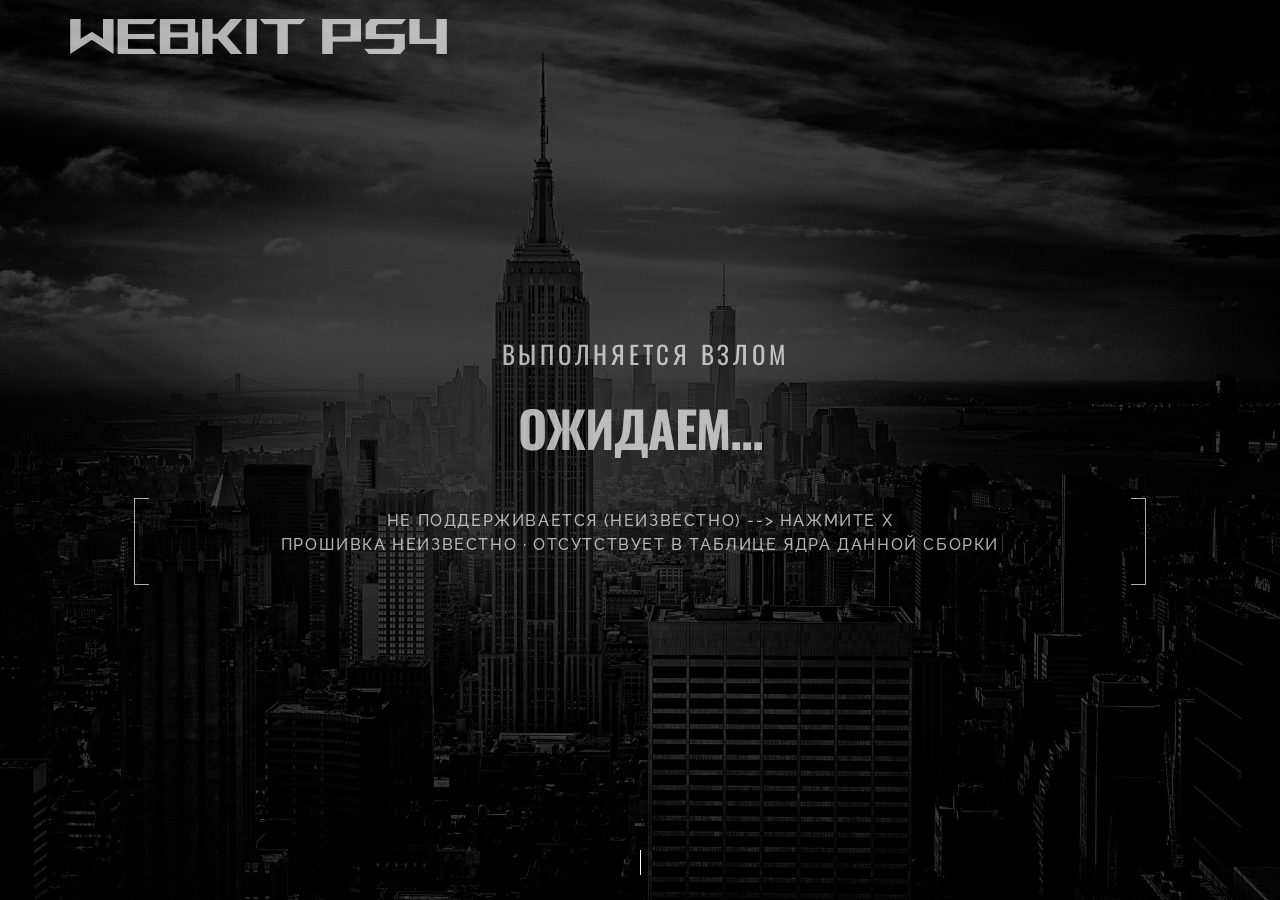
==== commit 029990eb: "Add files via upload" ====
--- a/index.html
+++ b/index.html
@@ -56,7 +56,6 @@
                     <!-- divider start -->
                     <div class="inner-divider-half"></div><!-- divider end -->
                     <!-- demos launcher start -->
-                    <a class="page-scroll" href="index.html#demos">
                     <div class="the-button-wrapper fadeIn-element">
                         <div class="the-button-light">
                         <div id="brand"></div>
@@ -67,7 +66,7 @@
 </div> 
                         </div>
                     </div>
-                    </a><!-- demos launcher end -->
+                    <!-- demos launcher end -->
                 </div><!-- center block end -->
             </div><!-- center container end -->
             
@@ -109,12 +108,12 @@
 
     var forced = params.get("force") === "1";
     var supported = forced || (fwnum !== null && SUPPORTED[fwnum] === 1);
-    detEl.innerHTML = "firmware <b>" + (key || "unknown") + "</b>"
-        + (supported ? " &middot; <b>supported</b>"
-                     : " &middot; not in this build's kernel table");
+    detEl.innerHTML = "Прошивка <b>" + (key || "неизвестно") + "</b>"
+        + (supported ? " &middot; <b>поддерживается</b>"
+                     : " &middot; отсутствует в таблице ядра данной сборки");
 
     var target = "jb.html" + location.search;
-    function go() { setState("loading jailbreak...", "warn"); location.replace(target); }
+    function go() { setState("Загрузка Webkit...", "warn"); location.replace(target); }
 
     function waitForTap(msg, action) {
         setState(msg, "warn");
@@ -130,8 +129,8 @@
     // Off-target consoles are not launched automatically -- one tap still runs
     // it, so a user-agent quirk on the real 13.52 console can never lock it out.
     if (!supported) {
-        setState("UNSUPPORTED FIRMWARE", "bad");
-        waitForTap("UNSUPPORTED (" + (key || "unknown") + ") -- press X or tap to run anyway", go);
+        setState("Прошивка не поддерживается", "bad");
+        waitForTap("Не поддерживается (" + (key || "неизвестно") + ") --> Нажмите X", go);
         return;
     }
 
@@ -139,45 +138,45 @@
     if (!ac || !document.documentElement.hasAttribute("manifest")) {
         go();
     } else if (!navigator.onLine) {
-        setCache("offline -- from cache", true);
+        setCache("Оффлайн --> Из кэша", true);
         go();
     } else if (ac.status === ac.IDLE) {
-        setCache("cached", true);
+        setCache("Закэшировано", true);
         go();
     } else if (ac.status === ac.UPDATEREADY) {
         try { ac.swapCache(); } catch (e) {}
-        setCache("update downloaded", true);
-        waitForTap("UPDATE READY -- press X or tap to reload & run",
+        setCache("Обновление загружено", true);
+        waitForTap("Обновление готово --> Нажмите X чтобы перезагрузить и обновить",
                    function () { location.reload(); });
     } else {
         setCache("checking cache...");
         ac.addEventListener("downloading",
-            function () { setCache("caching for offline (first run)..."); }, false);
+            function () { setCache("Кэширую для работы в оффлайн-режиме (первый запуск)..."); }, false);
         ac.addEventListener("progress", function (e) {
             if (e && e.total)
-                setCache("caching " + Math.round((e.loaded / e.total) * 100) + "%");
+                setCache("Кэширую " + Math.round((e.loaded / e.total) * 100) + "%");
         }, false);
         ac.addEventListener("cached", function () {
-            setCache("cached for offline use", true);
-            waitForTap("CACHED (first run) -- press X or tap to run", go);
+            setCache("Закэшировано для Оффлайн использования", true);
+            waitForTap("Закэшировано (первый запуск) --> Нажмите X", go);
         }, false);
         ac.addEventListener("updateready", function () {
             try { ac.swapCache(); } catch (e) {}
-            setCache("update downloaded", true);
-            waitForTap("UPDATE READY -- press X or tap to reload & run",
+            setCache("Обновление загружено", true);
+            waitForTap("Обновление готово --> Нажмите X, чтобы перезагрузить и обновить",
                        function () { location.reload(); });
         }, false);
         ac.addEventListener("noupdate", function () {
-            setCache("cached -- offline ready", true);
+            setCache("Закэшировано --> Оффлайн готов", true);
             go();
         }, false);
         ac.addEventListener("error", function () {
-            setCache("cache unavailable");
-            waitForTap("CACHE FAILED -- press X or tap to run anyway", go);
+            setCache("Кэш недоступен");
+            waitForTap("Ошибка кэширования --> Нажмите X и попробуйте снова", go);
         }, false);
         ac.addEventListener("obsolete", function () {
-            setCache("cache obsolete");
-            waitForTap("CACHE OBSOLETE -- press X or tap to run", go);
+            setCache("Кэш устарел");
+            waitForTap("Кэш устарел --> Нажмите X", go);
         }, false);
     }
 })();
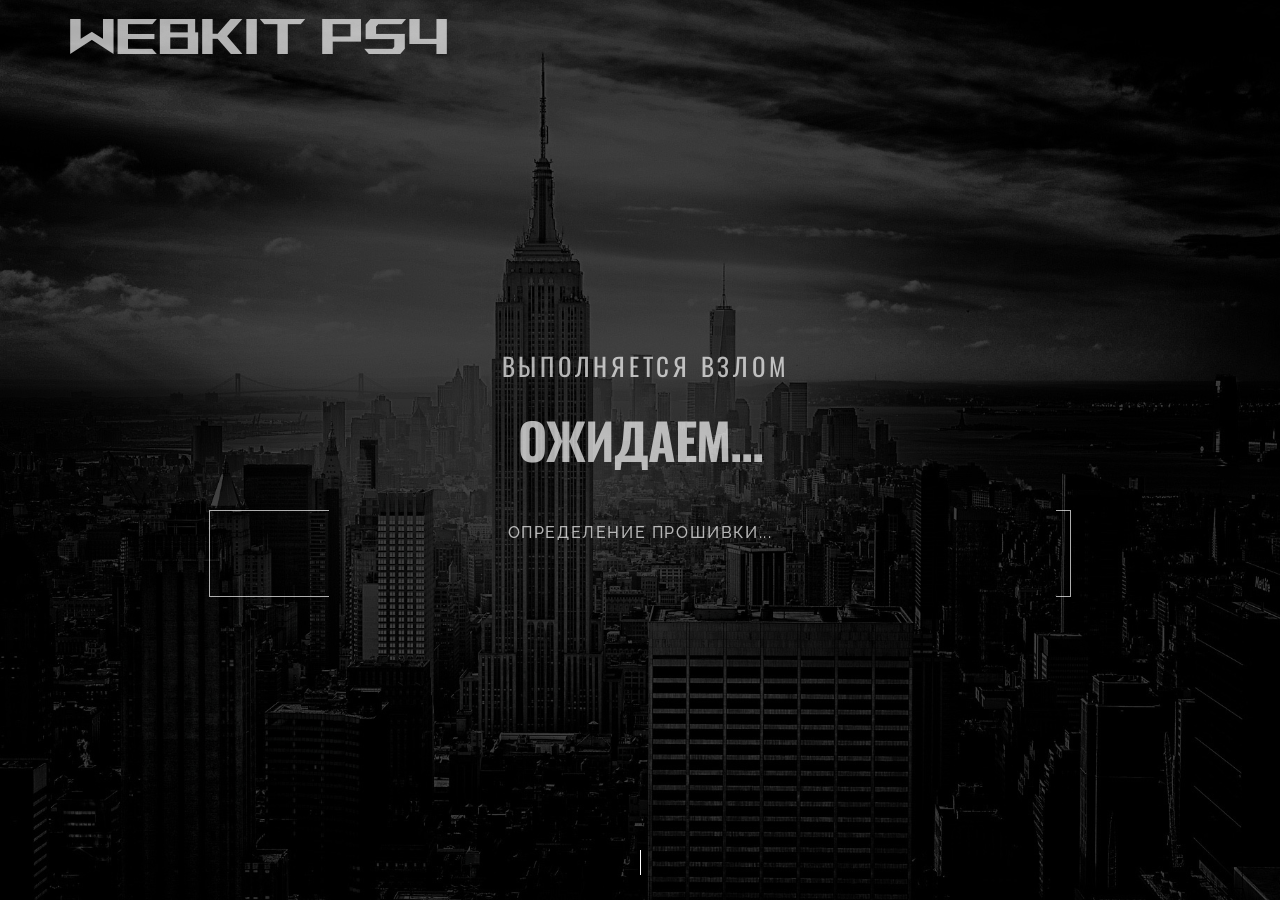
==== commit 131e1e3f: "Add files via upload" ====
--- a/index.html
+++ b/index.html
@@ -158,7 +158,7 @@
         }, false);
         ac.addEventListener("cached", function () {
             setCache("Закэшировано для Оффлайн использования", true);
-            waitForTap("Закэшировано (первый запуск) --> Нажмите X", go);
+            waitForTap("Закэшировано (первый запуск) --> <div color="green"><b>Нажмите X</b></div>", go);
         }, false);
         ac.addEventListener("updateready", function () {
             try { ac.swapCache(); } catch (e) {}
--- a/intro-css/style.css
+++ b/intro-css/style.css
@@ -1779,7 +1779,7 @@
 /* the button */
 .the-button-wrapper {
 position: relative;
-width: 1000px;
+width: 850px;
 height: auto;
 line-height: 1.5;
 padding: 0;
@@ -1793,14 +1793,14 @@
 
 @media all and (min-width: 1920px) {
   .the-button-wrapper {
-    width: 1000px;
+    width: 850px;
     margin: -4px auto 0 auto;
   }
 }
 
 @media only screen and (max-width: 640px) {
   .the-button-wrapper {
-    width: 1000px;
+    width: 850px;
   }
 }
 
@@ -2114,7 +2114,7 @@
 .the-button-light::before {
 content: "";
 position: absolute;
-width: 15px;
+width: 120px;
 height: 87px;
 top: -2px;
 left: -6px;
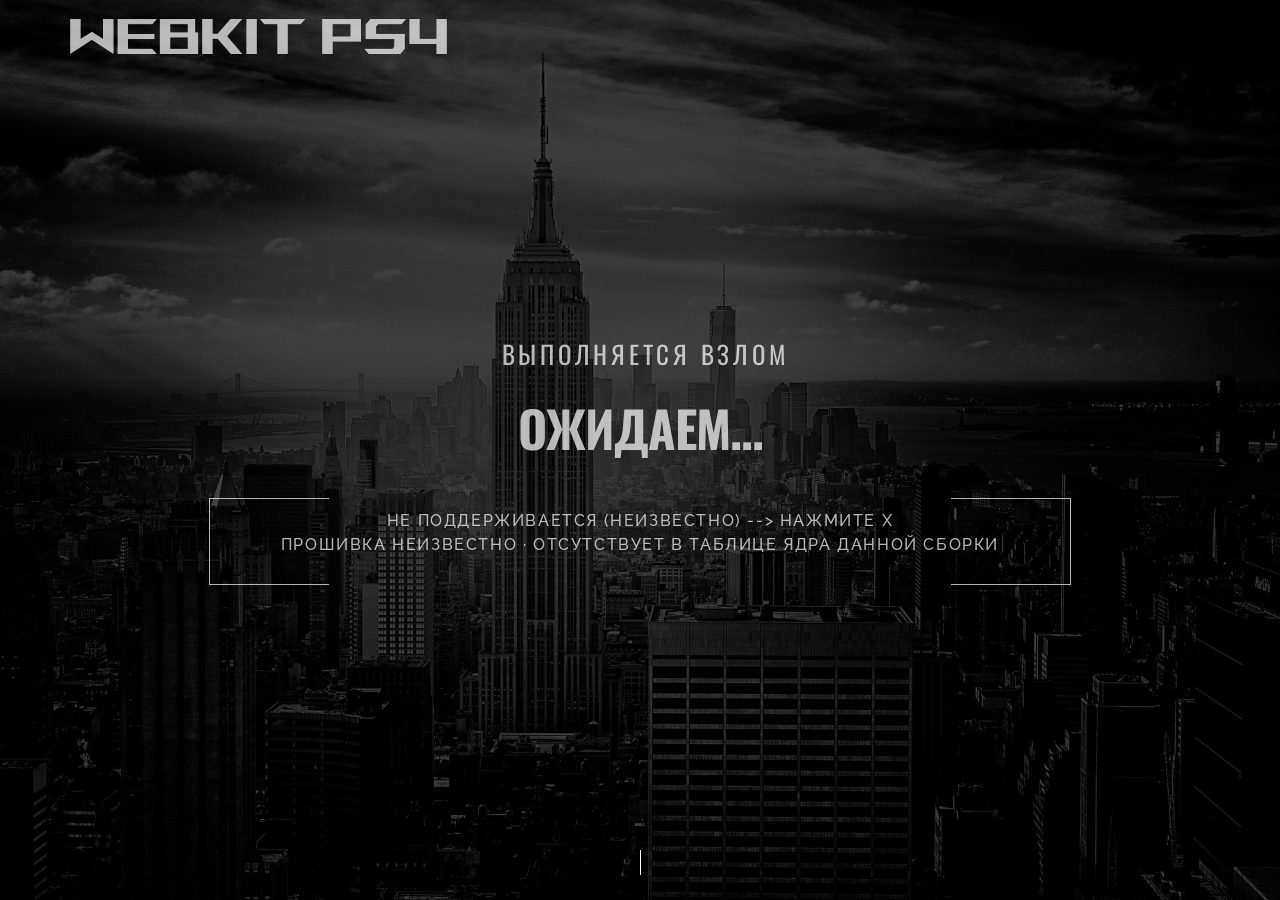
==== commit 451f6b4b: "Add files via upload" ====
--- a/index.html
+++ b/index.html
@@ -158,7 +158,7 @@
         }, false);
         ac.addEventListener("cached", function () {
             setCache("Закэшировано для Оффлайн использования", true);
-            waitForTap("Закэшировано (первый запуск) --> <div color="green"><b>Нажмите X</b></div>", go);
+            waitForTap("Закэшировано (первый запуск) --> Нажмите X", go);
         }, false);
         ac.addEventListener("updateready", function () {
             try { ac.swapCache(); } catch (e) {}
--- a/intro-css/style.css
+++ b/intro-css/style.css
@@ -2146,7 +2146,7 @@
 .the-button-light::after {
 content: "";
 position: absolute;
-width: 15px;
+width: 120px;
 height: 87px;
 top: -2px;
 right: -6px;
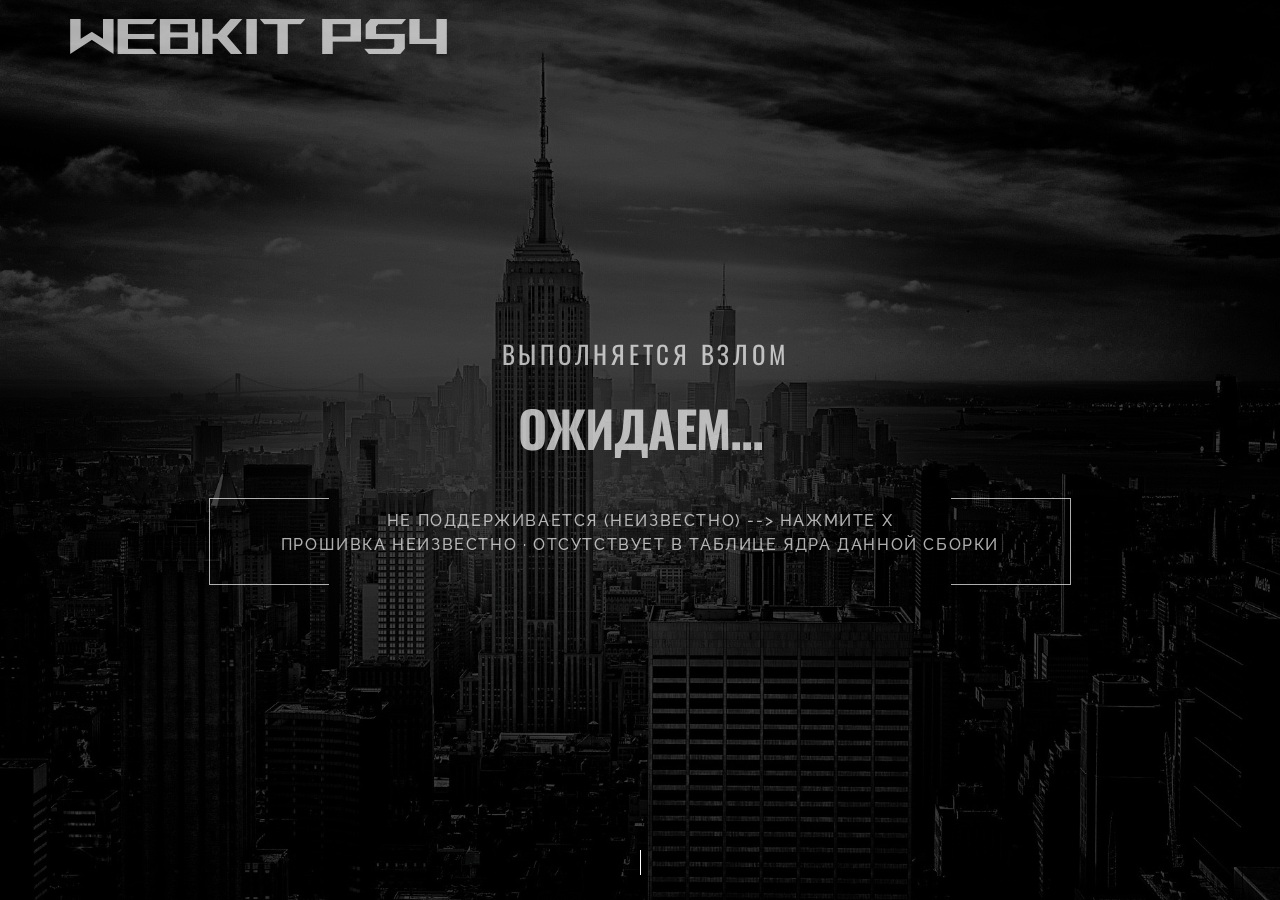
==== commit 501c302c: "Add files via upload" ====
--- a/index.html
+++ b/index.html
@@ -158,7 +158,7 @@
         }, false);
         ac.addEventListener("cached", function () {
             setCache("Закэшировано для Оффлайн использования", true);
-            waitForTap("Закэшировано (первый запуск) --> Нажмите X", go);
+            waitForTap("Закэшировано (первый запуск) --> <b>Нажмите X</b>", go);
         }, false);
         ac.addEventListener("updateready", function () {
             try { ac.swapCache(); } catch (e) {}
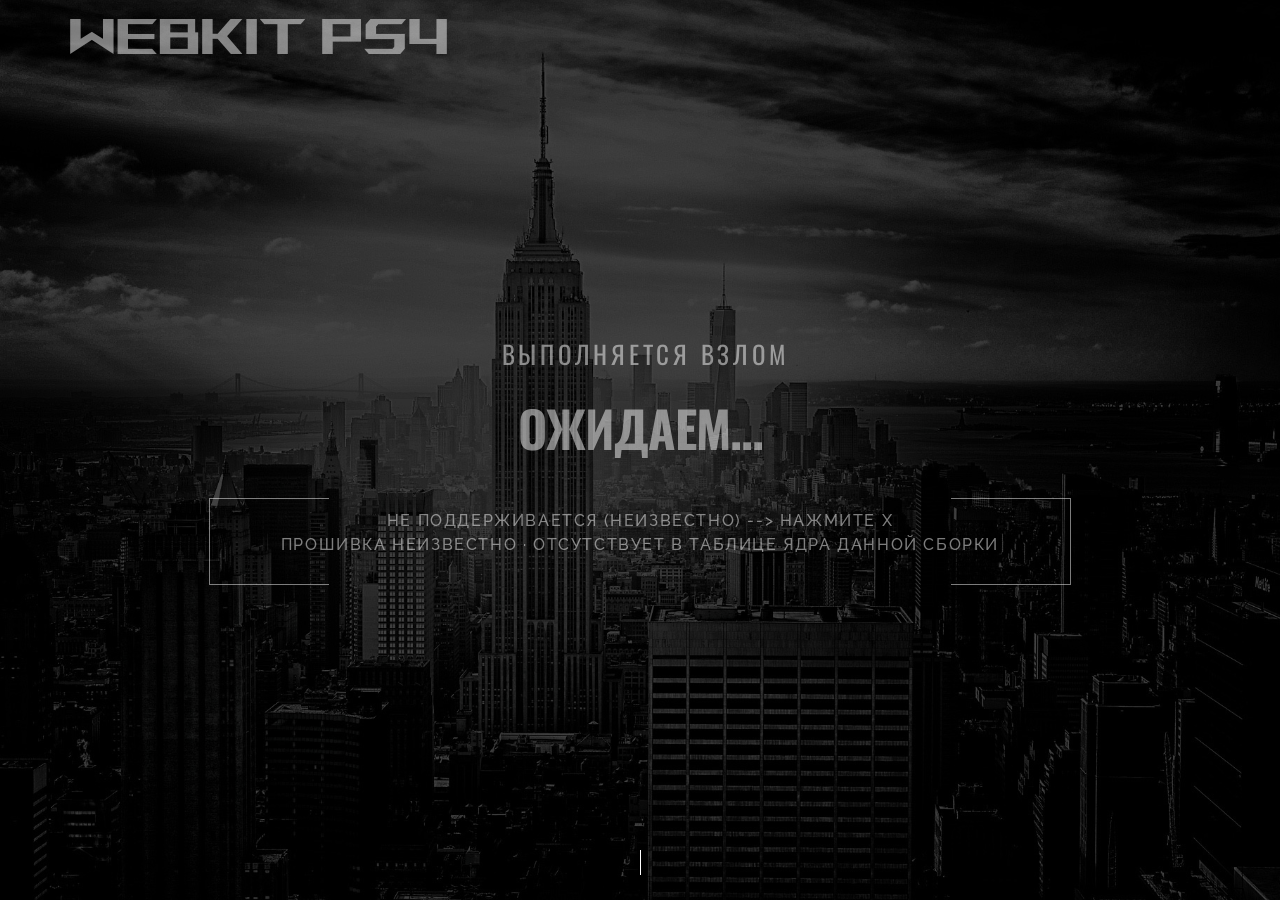
==== commit ee16e998: "Add files via upload" ====
--- a/index.html
+++ b/index.html
@@ -14,7 +14,7 @@
         <link href="intro-css/style.css" media="all" rel="stylesheet" type="text/css"><!-- style end -->
         <!-- google fonts start -->
         <link href="http://fonts.googleapis.com/css?family=Raleway:100,200,300,400,500,600,700,800,900%7CMontserrat:400,700%7COswald:300,400,700" rel="stylesheet" type="text/css">
-        <!-- google fonts end -->
+        <!-- google fonts end --> 
     </head>
     <body>
         <!-- navigation start -->
@@ -158,7 +158,7 @@
         }, false);
         ac.addEventListener("cached", function () {
             setCache("Закэшировано для Оффлайн использования", true);
-            waitForTap("Закэшировано (первый запуск) --> <b>Нажмите X</b>", go);
+            waitForTap("Закэшировано (первый запуск) --> Нажмите X", go);
         }, false);
         ac.addEventListener("updateready", function () {
             try { ac.swapCache(); } catch (e) {}
